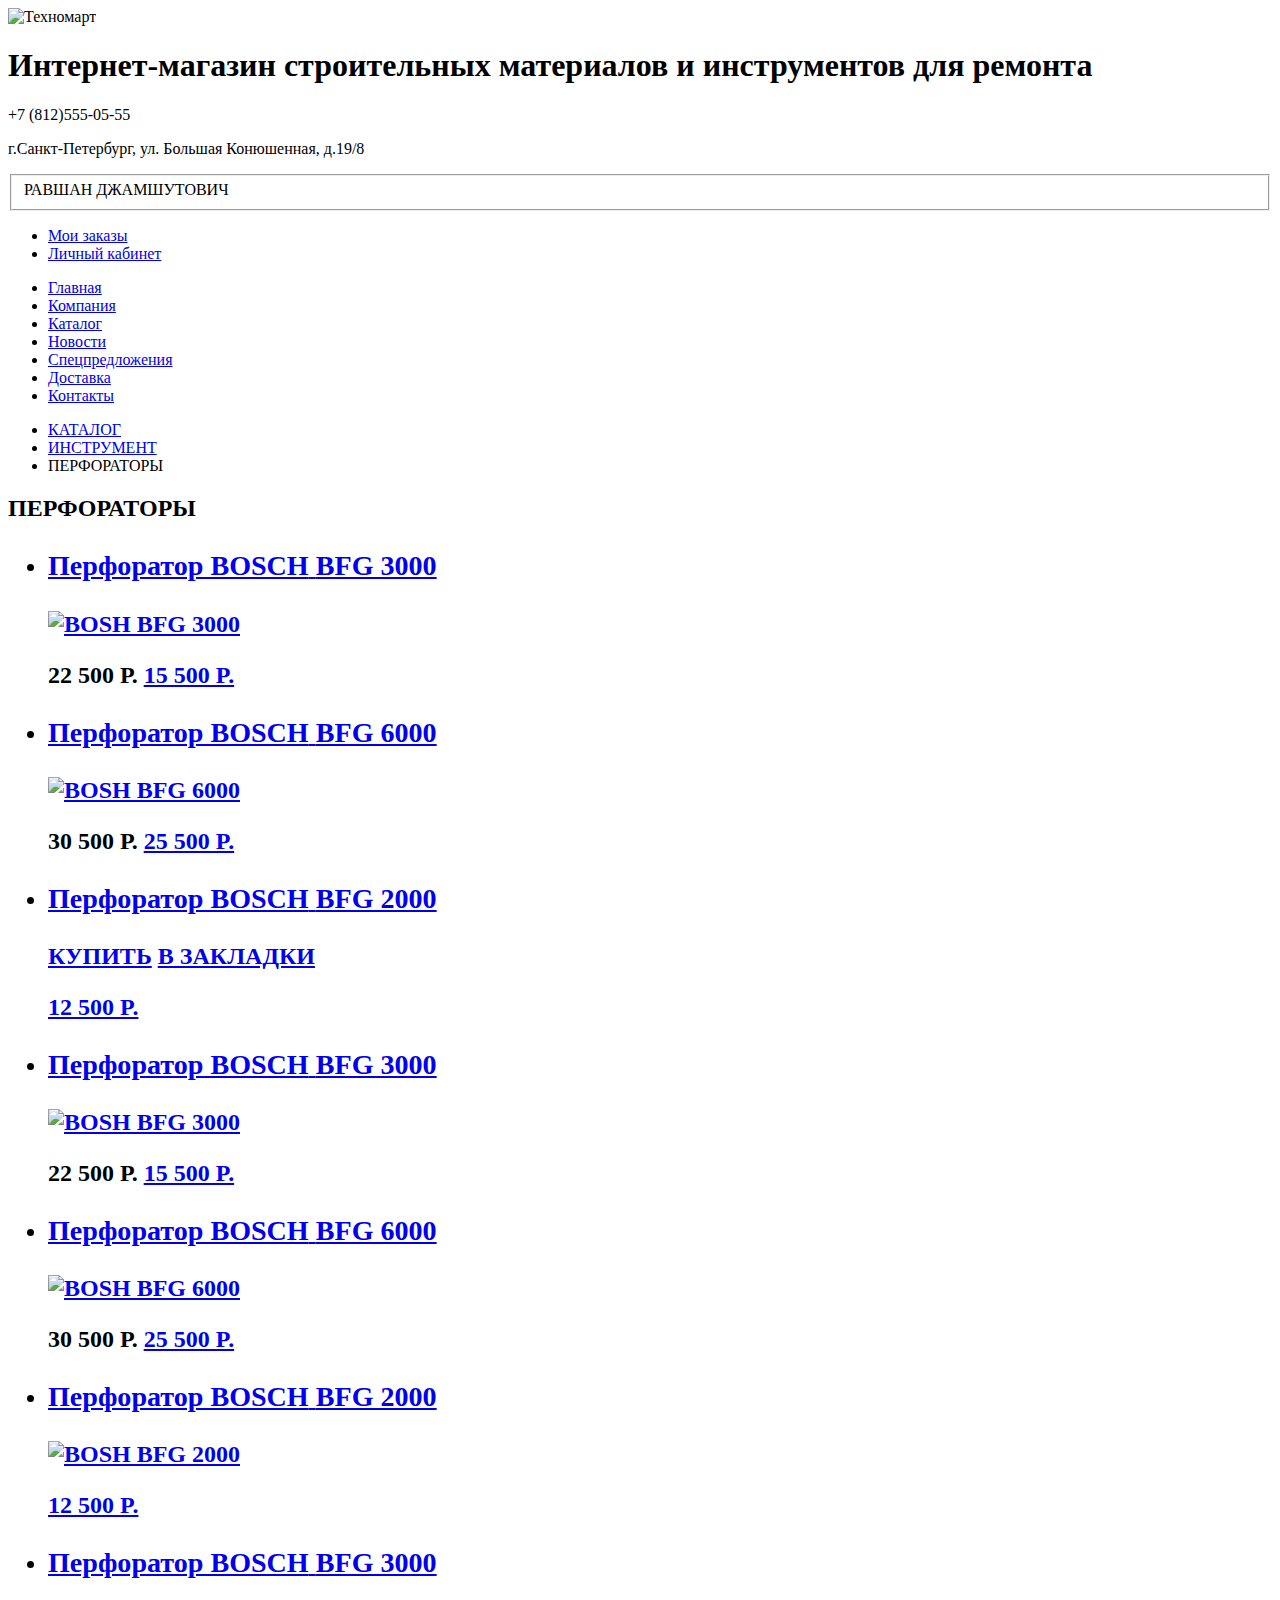
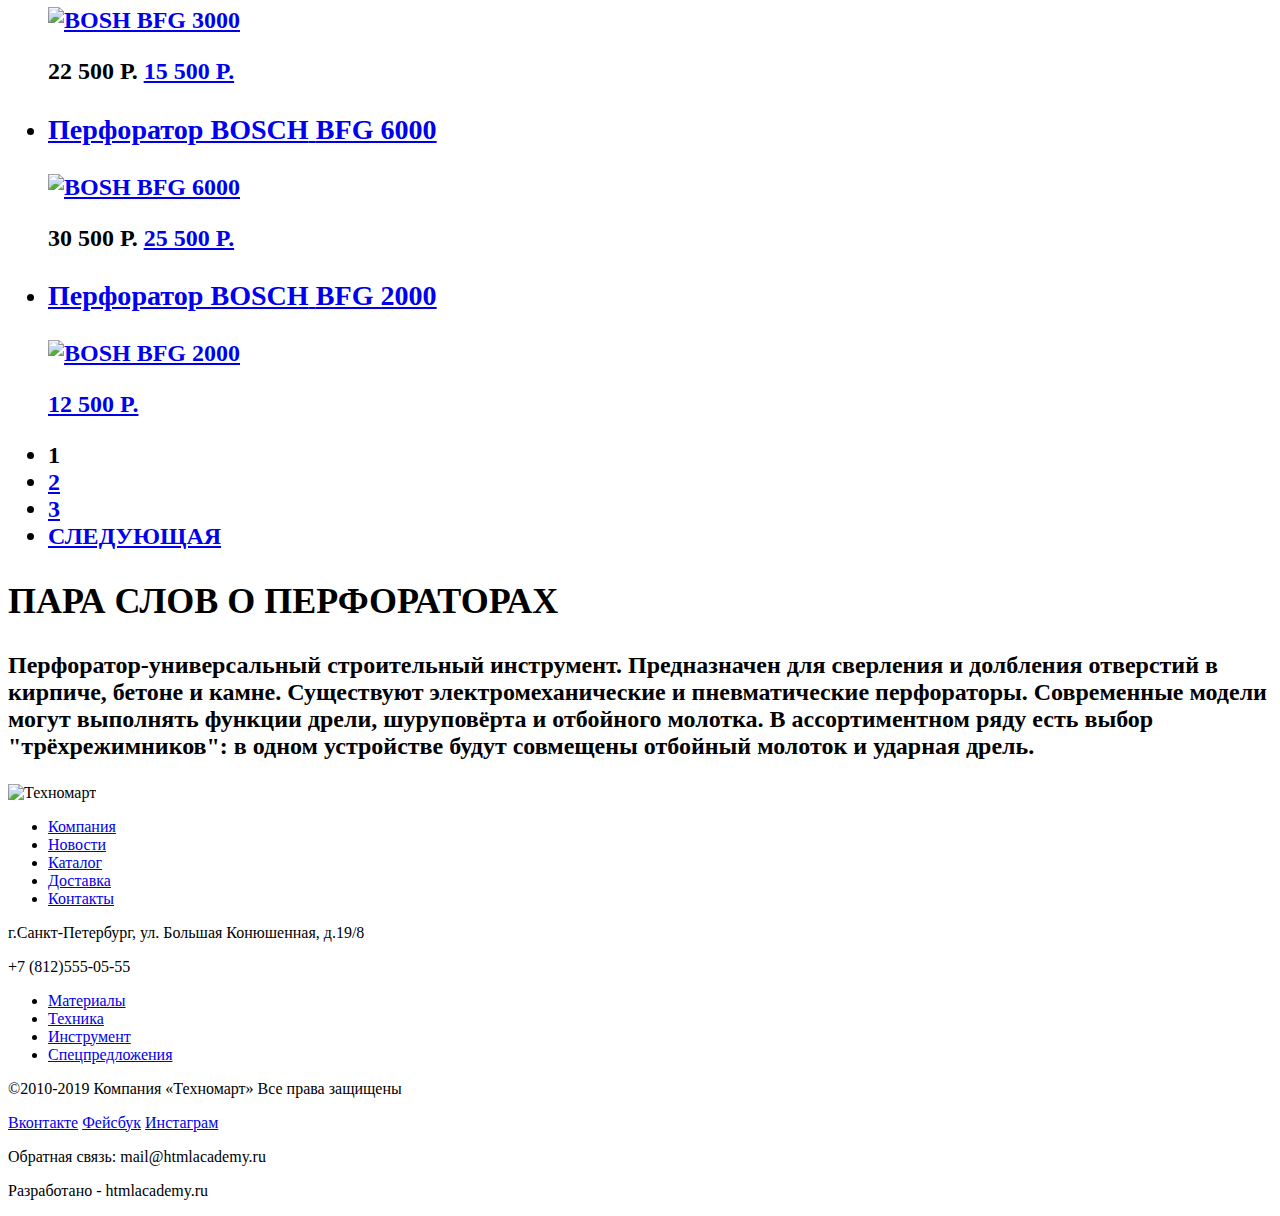
==== technomart-catalog.html @ ce8209c9 "Сверстал скелет index & catalog pages" ====
<!DOCTYPE html>
<html lang="ru">
  <head>
    <meta charset="utf-8">
    <title>HTML Academy: Техномарт каталог</title>
	<meta name="description" content="" />
	<meta name="keywords" content="" />
  </head>
  <body>
		<header class="main-header">
			<!-- вставляем logo Техномарт -->
			<a class="logo-head">
				<img src="img/logo.svg" height="45" width="220" alt="Техномарт" title="Логотип магазина">
			</a>
				<!-- вставляем слоган-заглавие -->
				<h1 class="header-slogan">
					 Интернет-магазин
					 строительных материалов
					 и инструментов для ремонта
				</h1>
				  <!-- вставляем контакты верхнего колонтитула -->
				  <div class="head-contacts">
					<p class="top-phone-number">+7 (812)555-05-55</p>
					<p class="head-address">г.Санкт-Петербург, ул. Большая Конюшенная, д.19/8</p>
				  </div>
				  <!-- здесь будут вставлены формы поиска, закладок, корзины -->
				  <div class="header-forms">
					<!--
					  <form class="header-search"></form>
					  <form class="header-bookmark"></form>
					  <form class="header-basket"></form>
					-->
				  </div>
				  <!-- здесь будут вставлены элементы входа пользователя и его регистрации -->
				  <div class="user-fields">
						<fieldset>
							<label for="show-username">РАВШАН ДЖАМШУТОВИЧ</label>
						</fieldset>
					<ul>
						<li><a class="my-purchase" href="#">Мои заказы</a></li>
						<li><a class="my-personal-directory" href="#">Личный кабинет</a></li>
					</ul>
				  </div>
				<!-- вставляем navigation panel -->
				<nav class="header-nav">
					<ul class="top-nav">
					  <li><a href="index.html">Главная</a></li>
					  <li><a href="about_company.html">Компания</a></li>
					  <li><a href="catalog.html">Каталог</a></li>
					  <li><a href="news.html">Новости</a></li>
					  <li><a href="special_offer.html">Спецпредложения</a></li>
					  <li><a href="delivery.html">Доставка</a></li>
					  <li><a href="contacts.html">Контакты</a></li>
					</ul>
				</nav>
		</header>
		<main class="store-catalog">
			<div class="catalog-nav">
				<ul class="catalog-links">
					 <li class="link-to-catalog"><a href="catalog.html">КАТАЛОГ</a></li>
					 <li class="link-to-tools"><a href="tools.html">ИНСТРУМЕНТ</a></li>
					 <li class="link-to-hammer-drill">ПЕРФОРАТОРЫ</li>
				</ul>
			</div>
			<h2 class="hammer-drill-h2">ПЕРФОРАТОРЫ</ h2>
		  <section class="filters">
			<!-- Здесь вставлена форма ФИЛЬТРЫ -->
		  </section>
			<!-- Карточки товаров-->
		  <section class="hammer-drills">
			<ul class="hammer-drills-bosch-list">
			<!-- Первая карточка товара BOSCH верхний ряд -->
				<li class="hammer-drill-bosch-2">
					<h3>
					  <a href="hammer-drill-bosch-2.html">
					    <span class="hammer-drill-bosch">Перфоратор BOSCH</span>
						<span class="hammer-drill-bosch-title">BFG 3000</span>
					  </a>
					</h3>
					<p class="hammer-drill-img">
					 <a href="hammer-drill-bosch-2.html">
					  <img src="img/bosh_3000.png" width="220" height="315" alt="BOSH BFG 3000">
					 </a>
					</p>
					<p class="hammer-drill-price">
					 <!-- тут используем стиль: text-decoration [line-through] -->
					 <span class="price-discount">22 500 Р.</span>
					 <a class="go-purchase-button" href="#">15 500 P.</a>
					</p>
				</li>
			<!-- Вторая карточка товара BOSCH верхний ряд -->
				<li class="hammer-drill-bosch-3">
					<h3>
					  <a href="hammer-drill-bosch-3.html">
					    <span class="hammer-drill-bosch">Перфоратор BOSCH</span>
						<span class="hammer-drill-bosch-title">BFG 6000</span>
					  </a>
					</h3>
					<p class="hammer-drill-img">
					 <a href="hammer-drill-bosch-3.html">
					  <img src="img/bosh_6000.png" width="220" height="315" alt="BOSH BFG 6000">
					 </a>
					</p>
					<p class="hammer-drill-price">
					 <!-- тут используем стиль: text-decoration [line-through] -->
					 <span class="price-discount">30 500 Р.</span>
					 <a class="go-purchase-button" href="#">25 500 P.</a>
					</p>
				</li>
			<!-- Третья карточка товара BOSCH верхний ряд (с кнопкой)-->
				<li class="hammer-drill-bosch-4">
					<h3>
					  <a href="hammer-drill-bosch-4.html">
					    <span class="hammer-drill-bosch">Перфоратор BOSCH</span>
						<span class="hammer-drill-bosch-title">BFG 2000</span>
					  </a>
					</h3>
					<!--  это замена картинки товара на кнопки 'купить' и в 'закладки'  -->
					<p class="purchase-options">
					 <a class="purchase-now-btn" href="#">КУПИТЬ</a>
					 <a class="save-to-bookmark" href="#">В ЗАКЛАДКИ</a>
					</p>
					<p class="hammer-drill-price">
					 <a class="go-purchase-button" href="#">12 500 P.</a>
					</p>
				</li>
			<!-- Четвёртая карточка товара BOSCH второй ряд -->
				<li class="hammer-drill-bosch-2">
					<h3>
					  <a href="hammer-drill-bosch-2.html">
					    <span class="hammer-drill-bosch">Перфоратор BOSCH</span>
						<span class="hammer-drill-bosch-title">BFG 3000</span>
					  </a>
					</h3>
					<p class="hammer-drill-img">
					 <a href="hammer-drill-bosch-2.html">
					  <img src="img/bosh_3000.png" width="220" height="315" alt="BOSH BFG 3000">
					 </a>
					</p>
					<p class="hammer-drill-price">
					 <!-- тут используем стиль: text-decoration [line-through] -->
					 <span class="price-discount">22 500 Р.</span>
					 <a class="go-purchase-button" href="#">15 500 P.</a>
					</p>
				</li>
			<!-- Пятая карточка товара BOSCH второй ряд -->
				<li class="hammer-drill-bosch-3">
					<h3>
					  <a href="hammer-drill-bosch-3.html">
					    <span class="hammer-drill-bosch">Перфоратор BOSCH</span>
						<span class="hammer-drill-bosch-title">BFG 6000</span>
					  </a>
					</h3>
					<p class="hammer-drill-img">
					 <a href="hammer-drill-bosch-3.html">
					  <img src="img/bosh_6000.png" width="220" height="315" alt="BOSH BFG 6000">
					 </a>
					</p>
					<p class="hammer-drill-price">
					 <!-- тут используем стиль: text-decoration [line-through] -->
					 <span class="price-discount">30 500 Р.</span>
					 <a class="go-purchase-button" href="#">25 500 P.</a>
					</p>
				</li>
			<!-- Шестая карточка товара BOSCH второй ряд -->
				<li class="hammer-drill-bosch-4">
					<h3>
					  <a href="hammer-drill-bosch-4.html">
					    <span class="hammer-drill-bosch">Перфоратор BOSCH</span>
						<span class="hammer-drill-bosch-title">BFG 2000</span>
					  </a>
					</h3>
					<p class="hammer-drill-img">
					 <a href="hammer-drill-bosch-4.html">
					  <img src="img/bosh_2000.png" width="220" height="315" alt="BOSH BFG 2000">
					 </a>
					</p>
					<p class="hammer-drill-price">
					 <a class="go-purchase-button" href="#">12 500 P.</a>
					</p>
				</li>
			<!-- Седьмая карточка товара BOSCH третий ряд -->
				<li class="hammer-drill-bosch-2">
					<h3>
					  <a href="hammer-drill-bosch-2.html">
					    <span class="hammer-drill-bosch">Перфоратор BOSCH</span>
						<span class="hammer-drill-bosch-title">BFG 3000</span>
					  </a>
					</h3>
					<p class="hammer-drill-img">
					 <a href="hammer-drill-bosch-2.html">
					  <img src="img/bosh_3000.png" width="220" height="315" alt="BOSH BFG 3000">
					 </a>
					</p>
					<p class="hammer-drill-price">
					 <!-- тут используем стиль: text-decoration [line-through] -->
					 <span class="price-discount">22 500 Р.</span>
					 <a class="go-purchase-button" href="#">15 500 P.</a>
					</p>
				</li>
			<!-- Восьмая карточка товара BOSCH третий ряд -->
				<li class="hammer-drill-bosch-3">
					<h3>
					  <a href="hammer-drill-bosch-3.html">
					    <span class="hammer-drill-bosch">Перфоратор BOSCH</span>
						<span class="hammer-drill-bosch-title">BFG 6000</span>
					  </a>
					</h3>
					<p class="hammer-drill-img">
					 <a href="hammer-drill-bosch-3.html">
					  <img src="img/bosh_6000.png" width="220" height="315" alt="BOSH BFG 6000">
					 </a>
					</p>
					<p class="hammer-drill-price">
					 <!-- тут используем стиль: text-decoration [line-through] -->
					 <span class="price-discount">30 500 Р.</span>
					 <a class="go-purchase-button" href="#">25 500 P.</a>
					</p>
				</li>
			<!-- Девятая карточка товара BOSCH третий ряд -->
				<li class="hammer-drill-bosch-4">
					<h3>
					  <a href="hammer-drill-bosch-4.html">
					    <span class="hammer-drill-bosch">Перфоратор BOSCH</span>
						<span class="hammer-drill-bosch-title">BFG 2000</span>
					  </a>
					</h3>
					<p class="hammer-drill-img">
					 <a href="hammer-drill-bosch-4.html">
					  <img src="img/bosh_2000.png" width="220" height="315" alt="BOSH BFG 2000">
					 </a>
					</p>
					<p class="hammer-drill-price">
					 <a class="go-purchase-button" href="#">12 500 P.</a>
					</p>
				</li>
			</ul>
			<ul class="pagination-list">
				<li class="pagination-item pagination-item-current"><a>1</a></li>
				<li class="pagination-item"><a href="#">2</a></li>
				<li class="pagination-item"><a href="#">3</a></li>
				<li class="pagination-item"><a href="#">СЛЕДУЮЩАЯ</a></li>
			</ul>
		  </section>
		  <section class="couple-words">
			<h2>ПАРА СЛОВ О ПЕРФОРАТОРАХ</h2>
			 <p class="about-hammer-drill">
				Перфоратор-универсальный строительный инструмент. Предназначен для сверления и долбления отверстий в кирпиче, бетоне и камне. Существуют электромеханические и пневматические перфораторы. Современные модели могут выполнять функции дрели, шуруповёрта и отбойного молотка. В ассортиментном ряду есть выбор "трёхрежимников": в одном устройстве будут совмещены отбойный молоток и ударная дрель.
			 </p>
		  </section>
		</main>
		<footer class="main-footer">
			<!-- вставляем logo Техномарт -->
			<a class="logo-bottom">
				<img src="img/logo.svg" height="45" width="220" alt="Техномарт" title="Логотип магазина">
			</a>
			<!-- вставляем первую нижнюю панель навигации -->
			<nav class="footer-nav-one">
				<ul class="bottom-nav-one">
				  <li><a href="about_company.html">Компания</a></li>
				  <li><a href="news.html">Новости</a></li>
				  <li><a href="catalog.html">Каталог</a></li>
				  <li><a href="delivery.html">Доставка</a></li>
				  <li><a href="contacts.html">Контакты</a></li>
				</ul>
			</nav>
			<!-- вставляем контакты нижнего колонтитула -->
			<div class="bottom-contacts">
				<p class="bottom-address">г.Санкт-Петербург, ул. Большая Конюшенная, д.19/8</p>
				<p class="bottom-phone-number">+7 (812)555-05-55</p>
			</div>
			<!-- вставляем вторую нижнюю панель навигации -->  
			<nav class="footer-nav-two">
				<ul class="bottom-nav-two">
				  <li><a href="about_company.html">Материалы</a></li>
				  <li><a href="appliances.html">Техника</a></li>
				  <li><a href="tools.html">Инструмент</a></li>
				  <li><a href="special_offer.html">Спецпредложения</a></li>
				</ul>
			</nav>
			<p class="bottom-copyright">
			&#x000A9;2010-2019 Компания &laquo;Техномарт&raquo;
			Все права защищены
			</p>
			 <a class="social-btn" href="#">Вконтакте</a>
			 <a class="social-btn" href="#">Фейсбук</a>
			 <a class="social-btn" href="#">Инстаграм</a>
			<p class="bottom-E-Mail">
			Обратная связь:
			mail@htmlacademy.ru
			</p>
			<p class="developer">
			Разработано -
			htmlacademy.ru
			</p>
		</footer>
  </body>
</html>
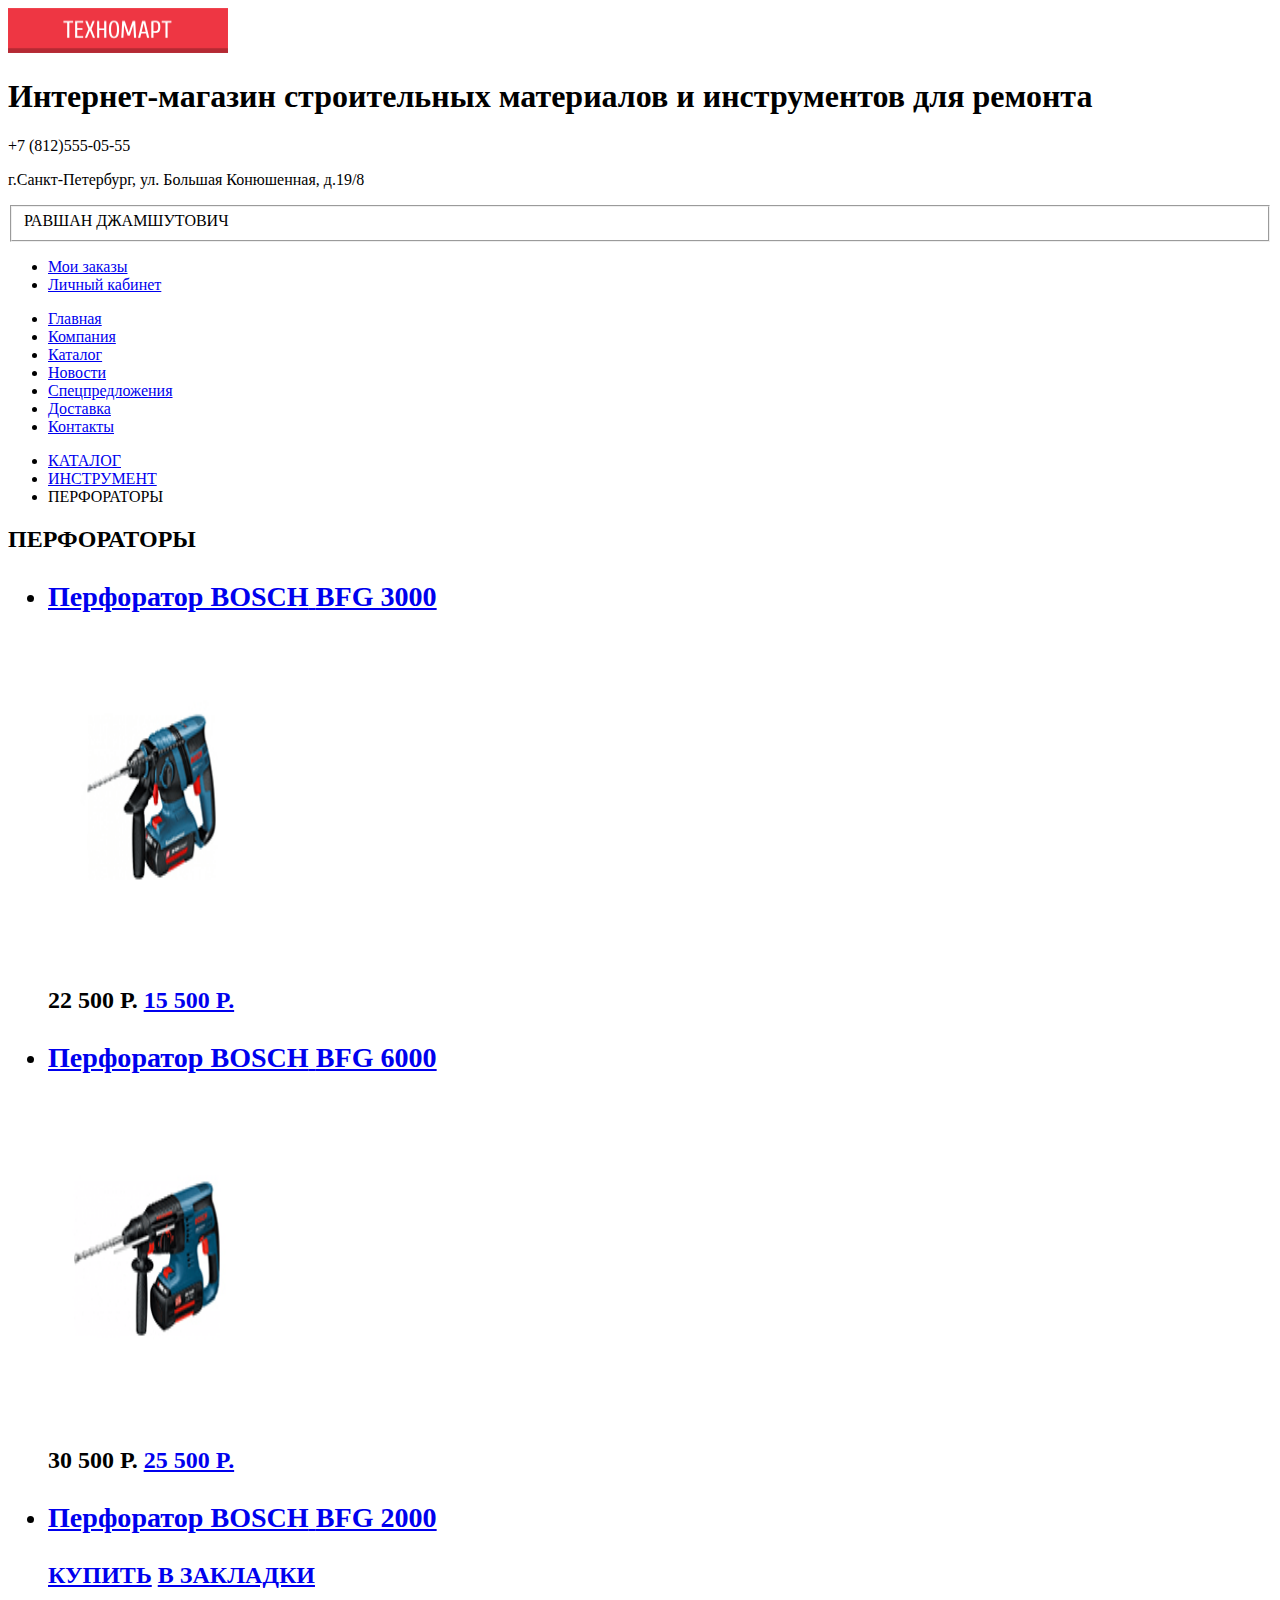
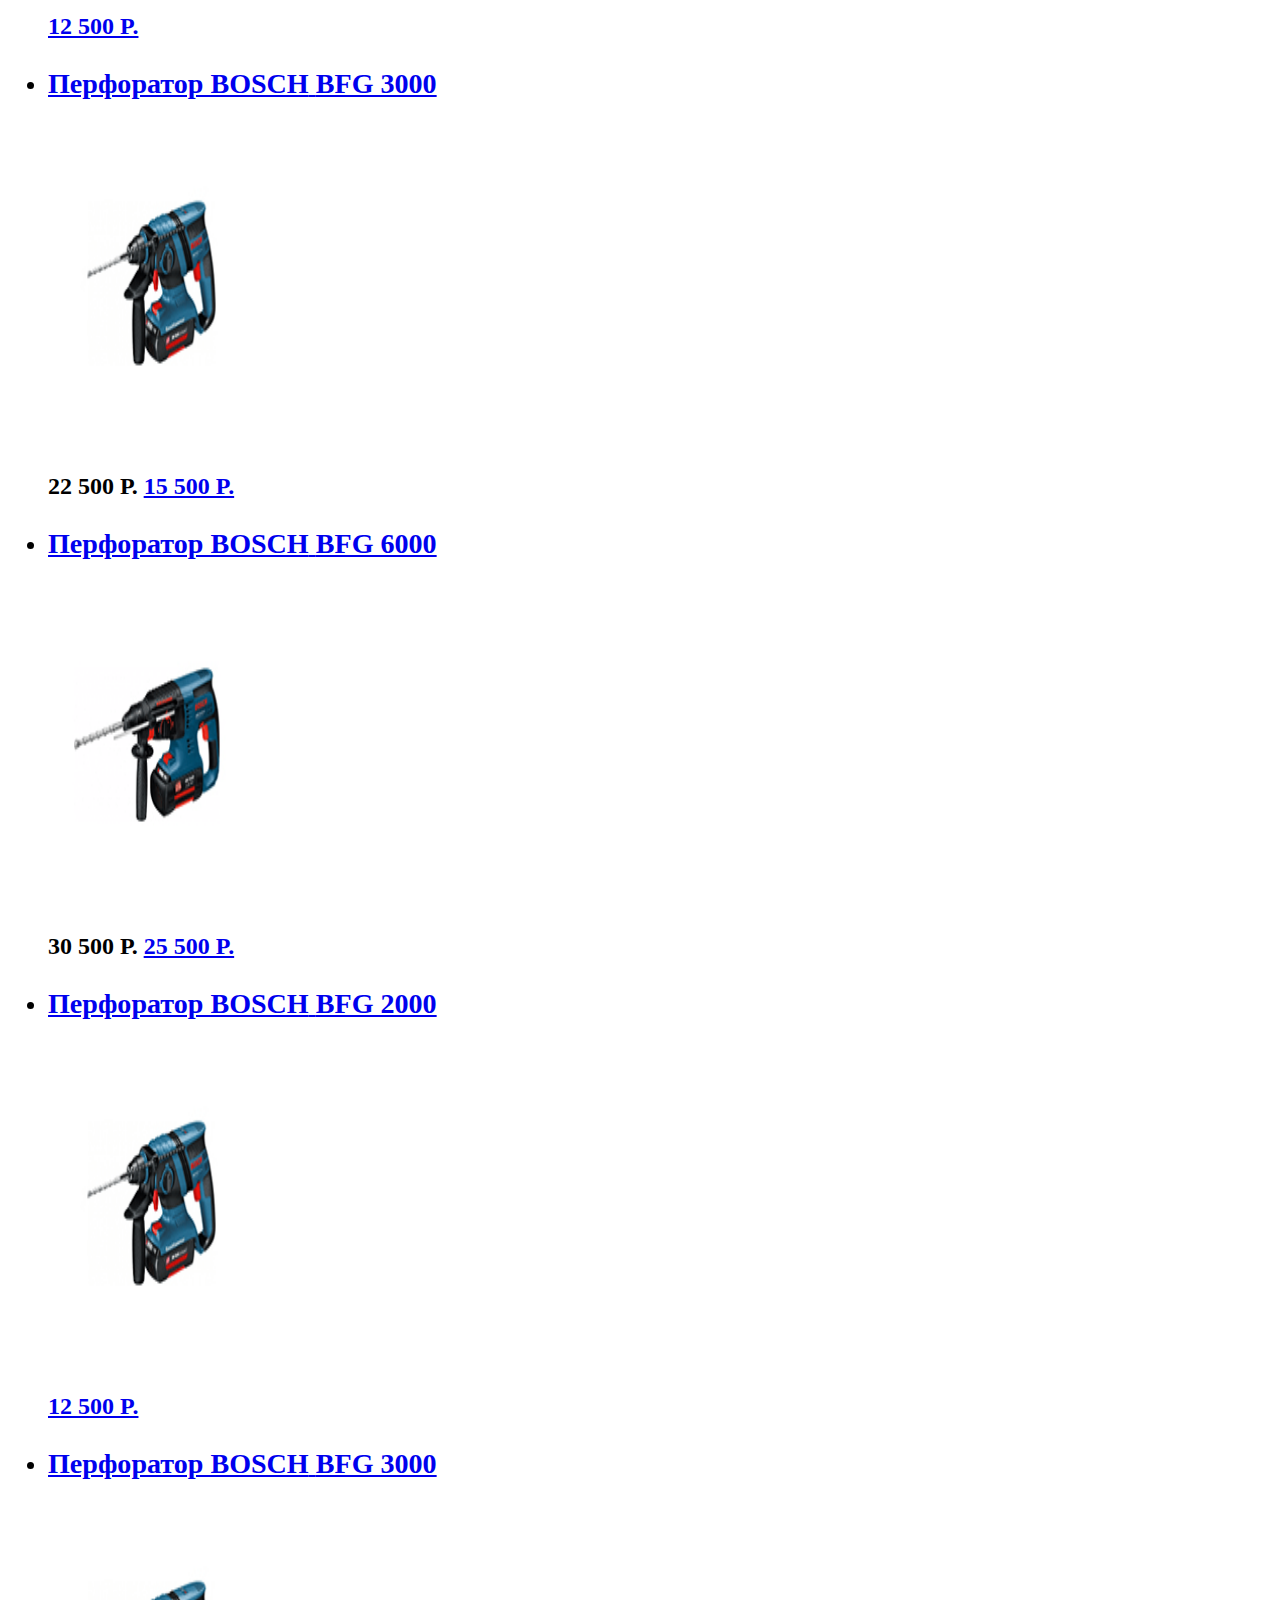
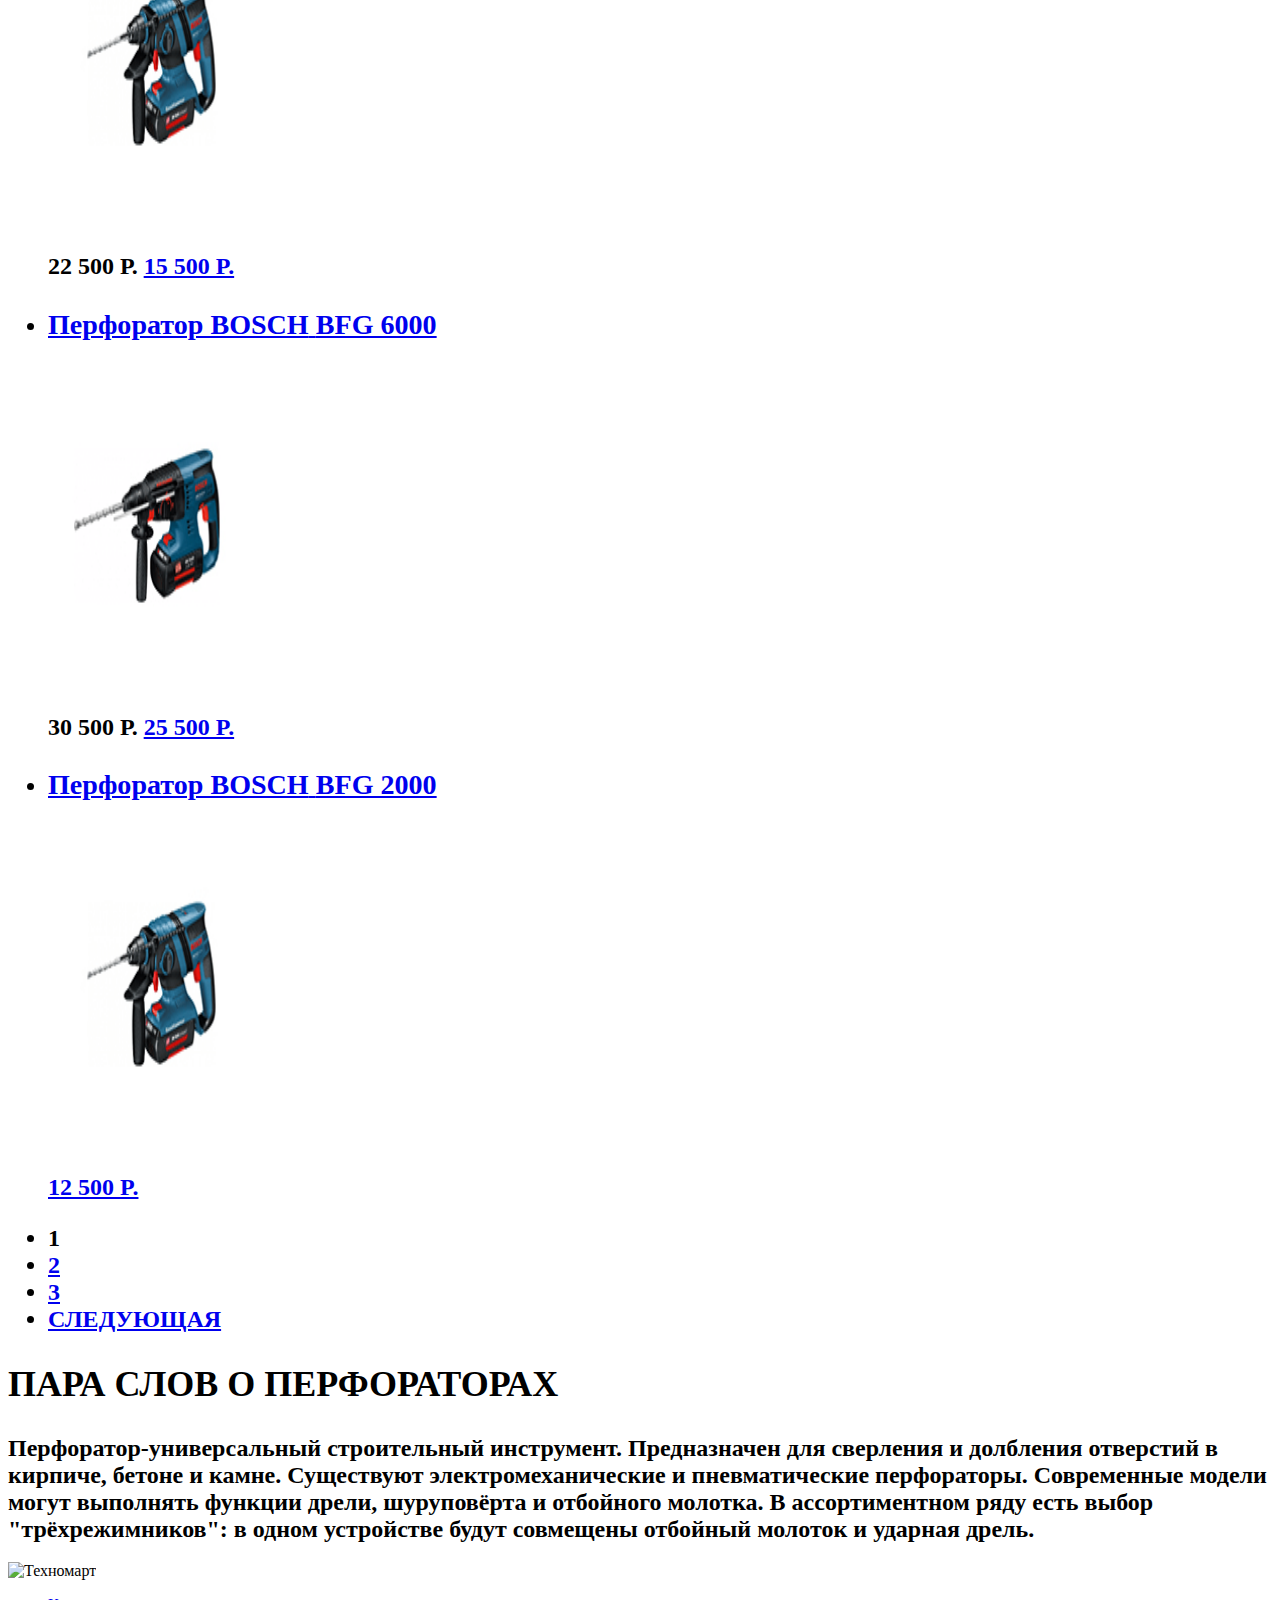
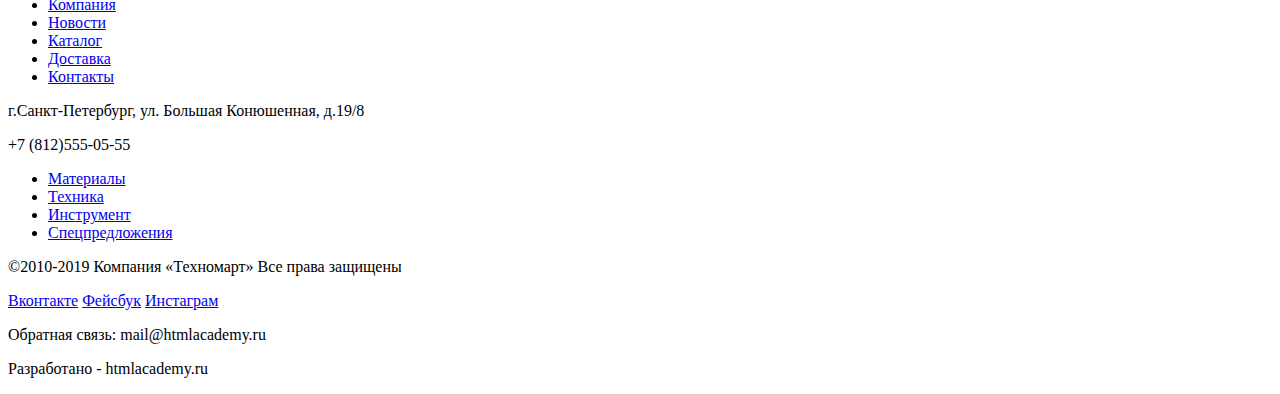
==== commit 51a22e57: "Add images to IMG folder" ====
--- a/technomart-catalog.html
+++ b/technomart-catalog.html
@@ -10,7 +10,7 @@
 		<header class="main-header">
 			<!-- вставляем logo Техномарт -->
 			<a class="logo-head">
-				<img src="img/logo.svg" height="45" width="220" alt="Техномарт" title="Логотип магазина">
+				<img src="img/technomart_logo_btn.png" height="45" width="220" alt="Техномарт" title="Логотип магазина">
 			</a>
 				<!-- вставляем слоган-заглавие -->
 				<h1 class="header-slogan">
@@ -62,7 +62,7 @@
 					 <li class="link-to-hammer-drill">ПЕРФОРАТОРЫ</li>
 				</ul>
 			</div>
-			<h2 class="hammer-drill-h2">ПЕРФОРАТОРЫ</ h2>
+			<h2 class="hammer-drill-h2" title="ПЕРФОРАТОРЫ">ПЕРФОРАТОРЫ</ h2>
 		  <section class="filters">
 			<!-- Здесь вставлена форма ФИЛЬТРЫ -->
 		  </section>
@@ -70,168 +70,168 @@
 		  <section class="hammer-drills">
 			<ul class="hammer-drills-bosch-list">
 			<!-- Первая карточка товара BOSCH верхний ряд -->
-				<li class="hammer-drill-bosch-2">
+				<li class="hammer-drill-bosch-all">
 					<h3>
 					  <a href="hammer-drill-bosch-2.html">
-					    <span class="hammer-drill-bosch">Перфоратор BOSCH</span>
-						<span class="hammer-drill-bosch-title">BFG 3000</span>
+					    <span class="hammer-drill-bosch" title="Перфоратор BOSCH">Перфоратор BOSCH</span>
+						<span class="hammer-drill-bosch-title" title="BFG 3000">BFG 3000</span>
 					  </a>
 					</h3>
 					<p class="hammer-drill-img">
 					 <a href="hammer-drill-bosch-2.html">
-					  <img src="img/bosh_3000.png" width="220" height="315" alt="BOSH BFG 3000">
-					 </a>
-					</p>
-					<p class="hammer-drill-price">
-					 <!-- тут используем стиль: text-decoration [line-through] -->
-					 <span class="price-discount">22 500 Р.</span>
-					 <a class="go-purchase-button" href="#">15 500 P.</a>
+					  <img src="img/Perforator_bfg_3000.png" width="220" height="315" title="BFG 3000" alt="BOSCH BFG 3000">
+					 </a>
+					</p>
+					<p class="hammer-drill-price">
+					 <!-- тут используем стиль: text-decoration [line-through] -->
+					 <span class="price-discount" title="На товар есть скидка">22 500 Р.</span>
+					 <a class="go-purchase-button" href="#" title="Купить">15 500 P.</a>
 					</p>
 				</li>
 			<!-- Вторая карточка товара BOSCH верхний ряд -->
-				<li class="hammer-drill-bosch-3">
+				<li class="hammer-drill-bosch-all">
 					<h3>
 					  <a href="hammer-drill-bosch-3.html">
-					    <span class="hammer-drill-bosch">Перфоратор BOSCH</span>
-						<span class="hammer-drill-bosch-title">BFG 6000</span>
+					    <span class="hammer-drill-bosch" title="Перфоратор BOSCH">Перфоратор BOSCH</span>
+						<span class="hammer-drill-bosch-title" title="BFG 6000">BFG 6000</span>
 					  </a>
 					</h3>
 					<p class="hammer-drill-img">
 					 <a href="hammer-drill-bosch-3.html">
-					  <img src="img/bosh_6000.png" width="220" height="315" alt="BOSH BFG 6000">
-					 </a>
-					</p>
-					<p class="hammer-drill-price">
-					 <!-- тут используем стиль: text-decoration [line-through] -->
-					 <span class="price-discount">30 500 Р.</span>
-					 <a class="go-purchase-button" href="#">25 500 P.</a>
+					  <img src="img/Perforator_bfg_6000.png" width="220" height="315" title="BFG 6000" alt="BOSCH BFG 6000">
+					 </a>
+					</p>
+					<p class="hammer-drill-price">
+					 <!-- тут используем стиль: text-decoration [line-through] -->
+					 <span class="price-discount" title="На товар есть скидка">30 500 Р.</span>
+					 <a class="go-purchase-button" href="#" title="Купить">25 500 P.</a>
 					</p>
 				</li>
 			<!-- Третья карточка товара BOSCH верхний ряд (с кнопкой)-->
-				<li class="hammer-drill-bosch-4">
+				<li class="hammer-drill-bosch-all">
 					<h3>
 					  <a href="hammer-drill-bosch-4.html">
-					    <span class="hammer-drill-bosch">Перфоратор BOSCH</span>
-						<span class="hammer-drill-bosch-title">BFG 2000</span>
+					    <span class="hammer-drill-bosch" title="Перфоратор BOSCH">Перфоратор BOSCH</span>
+						<span class="hammer-drill-bosch-title" title="BFG 2000">BFG 2000</span>
 					  </a>
 					</h3>
 					<!--  это замена картинки товара на кнопки 'купить' и в 'закладки'  -->
 					<p class="purchase-options">
-					 <a class="purchase-now-btn" href="#">КУПИТЬ</a>
-					 <a class="save-to-bookmark" href="#">В ЗАКЛАДКИ</a>
-					</p>
-					<p class="hammer-drill-price">
-					 <a class="go-purchase-button" href="#">12 500 P.</a>
+					 <a class="purchase-now-btn" href="#" title="Купить сейчас">КУПИТЬ</a>
+					 <a class="save-to-bookmark" href="#" title="В закладки">В ЗАКЛАДКИ</a>
+					</p>
+					<p class="hammer-drill-price">
+					 <a class="go-purchase-button" href="#" title="Купить">12 500 P.</a>
 					</p>
 				</li>
 			<!-- Четвёртая карточка товара BOSCH второй ряд -->
-				<li class="hammer-drill-bosch-2">
+				<li class="hammer-drill-bosch-all">
 					<h3>
 					  <a href="hammer-drill-bosch-2.html">
-					    <span class="hammer-drill-bosch">Перфоратор BOSCH</span>
-						<span class="hammer-drill-bosch-title">BFG 3000</span>
+					    <span class="hammer-drill-bosch" title="Перфоратор BOSCH">Перфоратор BOSCH</span>
+						<span class="hammer-drill-bosch-title" title="BFG 3000">BFG 3000</span>
 					  </a>
 					</h3>
 					<p class="hammer-drill-img">
 					 <a href="hammer-drill-bosch-2.html">
-					  <img src="img/bosh_3000.png" width="220" height="315" alt="BOSH BFG 3000">
-					 </a>
-					</p>
-					<p class="hammer-drill-price">
-					 <!-- тут используем стиль: text-decoration [line-through] -->
-					 <span class="price-discount">22 500 Р.</span>
-					 <a class="go-purchase-button" href="#">15 500 P.</a>
+					  <img src="img/Perforator_bfg_3000.png" width="220" height="315" title="BFG 3000" alt="BOSCH BFG 3000">
+					 </a>
+					</p>
+					<p class="hammer-drill-price">
+					 <!-- тут используем стиль: text-decoration [line-through] -->
+					 <span class="price-discount" title="На товар есть скидка">22 500 Р.</span>
+					 <a class="go-purchase-button" href="#" title="Купить">15 500 P.</a>
 					</p>
 				</li>
 			<!-- Пятая карточка товара BOSCH второй ряд -->
-				<li class="hammer-drill-bosch-3">
+				<li class="hammer-drill-bosch-all">
 					<h3>
 					  <a href="hammer-drill-bosch-3.html">
-					    <span class="hammer-drill-bosch">Перфоратор BOSCH</span>
-						<span class="hammer-drill-bosch-title">BFG 6000</span>
+					    <span class="hammer-drill-bosch" title="Перфоратор BOSCH">Перфоратор BOSCH</span>
+						<span class="hammer-drill-bosch-title" title="BFG 6000">BFG 6000</span>
 					  </a>
 					</h3>
 					<p class="hammer-drill-img">
 					 <a href="hammer-drill-bosch-3.html">
-					  <img src="img/bosh_6000.png" width="220" height="315" alt="BOSH BFG 6000">
-					 </a>
-					</p>
-					<p class="hammer-drill-price">
-					 <!-- тут используем стиль: text-decoration [line-through] -->
-					 <span class="price-discount">30 500 Р.</span>
-					 <a class="go-purchase-button" href="#">25 500 P.</a>
+					  <img src="img/Perforator_bfg_6000.png" width="220" height="315" title="BFG 6000" alt="BOSCH BFG 6000">
+					 </a>
+					</p>
+					<p class="hammer-drill-price">
+					 <!-- тут используем стиль: text-decoration [line-through] -->
+					 <span class="price-discount" title="На товар есть скидка">30 500 Р.</span>
+					 <a class="go-purchase-button" href="#" title="Купить">25 500 P.</a>
 					</p>
 				</li>
 			<!-- Шестая карточка товара BOSCH второй ряд -->
-				<li class="hammer-drill-bosch-4">
+				<li class="hammer-drill-bosch-all">
 					<h3>
 					  <a href="hammer-drill-bosch-4.html">
-					    <span class="hammer-drill-bosch">Перфоратор BOSCH</span>
-						<span class="hammer-drill-bosch-title">BFG 2000</span>
+					    <span class="hammer-drill-bosch" title="Перфоратор BOSCH">Перфоратор BOSCH</span>
+						<span class="hammer-drill-bosch-title" title="BFG 2000">BFG 2000</span>
 					  </a>
 					</h3>
 					<p class="hammer-drill-img">
 					 <a href="hammer-drill-bosch-4.html">
-					  <img src="img/bosh_2000.png" width="220" height="315" alt="BOSH BFG 2000">
-					 </a>
-					</p>
-					<p class="hammer-drill-price">
-					 <a class="go-purchase-button" href="#">12 500 P.</a>
+					  <img src="img/Perforator_bfg_2000.png" width="220" height="315" title="BFG 2000" alt="BOSCH BFG 2000">
+					 </a>
+					</p>
+					<p class="hammer-drill-price">
+					 <a class="go-purchase-button" href="#" title="Купить">12 500 P.</a>
 					</p>
 				</li>
 			<!-- Седьмая карточка товара BOSCH третий ряд -->
-				<li class="hammer-drill-bosch-2">
+				<li class="hammer-drill-bosch-all">
 					<h3>
 					  <a href="hammer-drill-bosch-2.html">
-					    <span class="hammer-drill-bosch">Перфоратор BOSCH</span>
-						<span class="hammer-drill-bosch-title">BFG 3000</span>
+					    <span class="hammer-drill-bosch" title="Перфоратор BOSCH">Перфоратор BOSCH</span>
+						<span class="hammer-drill-bosch-title" title="BFG 3000">BFG 3000</span>
 					  </a>
 					</h3>
 					<p class="hammer-drill-img">
 					 <a href="hammer-drill-bosch-2.html">
-					  <img src="img/bosh_3000.png" width="220" height="315" alt="BOSH BFG 3000">
-					 </a>
-					</p>
-					<p class="hammer-drill-price">
-					 <!-- тут используем стиль: text-decoration [line-through] -->
-					 <span class="price-discount">22 500 Р.</span>
-					 <a class="go-purchase-button" href="#">15 500 P.</a>
+					  <img src="img/Perforator_bfg_3000.png" width="220" height="315" title="BFG 3000" alt="BOSCH BFG 3000">
+					 </a>
+					</p>
+					<p class="hammer-drill-price">
+					 <!-- тут используем стиль: text-decoration [line-through] -->
+					 <span class="price-discount" title="На товар есть скидка">22 500 Р.</span>
+					 <a class="go-purchase-button" href="#" title="Купить">15 500 P.</a>
 					</p>
 				</li>
 			<!-- Восьмая карточка товара BOSCH третий ряд -->
-				<li class="hammer-drill-bosch-3">
+				<li class="hammer-drill-bosch-all">
 					<h3>
 					  <a href="hammer-drill-bosch-3.html">
-					    <span class="hammer-drill-bosch">Перфоратор BOSCH</span>
-						<span class="hammer-drill-bosch-title">BFG 6000</span>
+					    <span class="hammer-drill-bosch" title="Перфоратор BOSCH">Перфоратор BOSCH</span>
+						<span class="hammer-drill-bosch-title" title="BFG 6000">BFG 6000</span>
 					  </a>
 					</h3>
 					<p class="hammer-drill-img">
 					 <a href="hammer-drill-bosch-3.html">
-					  <img src="img/bosh_6000.png" width="220" height="315" alt="BOSH BFG 6000">
-					 </a>
-					</p>
-					<p class="hammer-drill-price">
-					 <!-- тут используем стиль: text-decoration [line-through] -->
-					 <span class="price-discount">30 500 Р.</span>
-					 <a class="go-purchase-button" href="#">25 500 P.</a>
+					  <img src="img/Perforator_bfg_6000.png" width="220" height="315" title="BFG 6000" alt="BOSCH BFG 6000">
+					 </a>
+					</p>
+					<p class="hammer-drill-price">
+					 <!-- тут используем стиль: text-decoration [line-through] -->
+					 <span class="price-discount" title="На товар есть скидка">30 500 Р.</span>
+					 <a class="go-purchase-button" href="#" title="Купить">25 500 P.</a>
 					</p>
 				</li>
 			<!-- Девятая карточка товара BOSCH третий ряд -->
-				<li class="hammer-drill-bosch-4">
+				<li class="hammer-drill-bosch-all">
 					<h3>
 					  <a href="hammer-drill-bosch-4.html">
-					    <span class="hammer-drill-bosch">Перфоратор BOSCH</span>
-						<span class="hammer-drill-bosch-title">BFG 2000</span>
+					    <span class="hammer-drill-bosch" title="Перфоратор BOSCH">Перфоратор BOSCH</span>
+						<span class="hammer-drill-bosch-title" title="BFG 2000">BFG 2000</span>
 					  </a>
 					</h3>
 					<p class="hammer-drill-img">
 					 <a href="hammer-drill-bosch-4.html">
-					  <img src="img/bosh_2000.png" width="220" height="315" alt="BOSH BFG 2000">
-					 </a>
-					</p>
-					<p class="hammer-drill-price">
-					 <a class="go-purchase-button" href="#">12 500 P.</a>
+					  <img src="img/Perforator_bfg_2000.png" width="220" height="315" title="BFG 2000" alt="BOSCH BFG 2000">
+					 </a>
+					</p>
+					<p class="hammer-drill-price">
+					 <a class="go-purchase-button" href="#" title="Купить">12 500 P.</a>
 					</p>
 				</li>
 			</ul>
@@ -244,9 +244,9 @@
 		  </section>
 		  <section class="couple-words">
 			<h2>ПАРА СЛОВ О ПЕРФОРАТОРАХ</h2>
-			 <p class="about-hammer-drill">
+			 
 				Перфоратор-универсальный строительный инструмент. Предназначен для сверления и долбления отверстий в кирпиче, бетоне и камне. Существуют электромеханические и пневматические перфораторы. Современные модели могут выполнять функции дрели, шуруповёрта и отбойного молотка. В ассортиментном ряду есть выбор "трёхрежимников": в одном устройстве будут совмещены отбойный молоток и ударная дрель.
-			 </p>
+			 
 		  </section>
 		</main>
 		<footer class="main-footer">
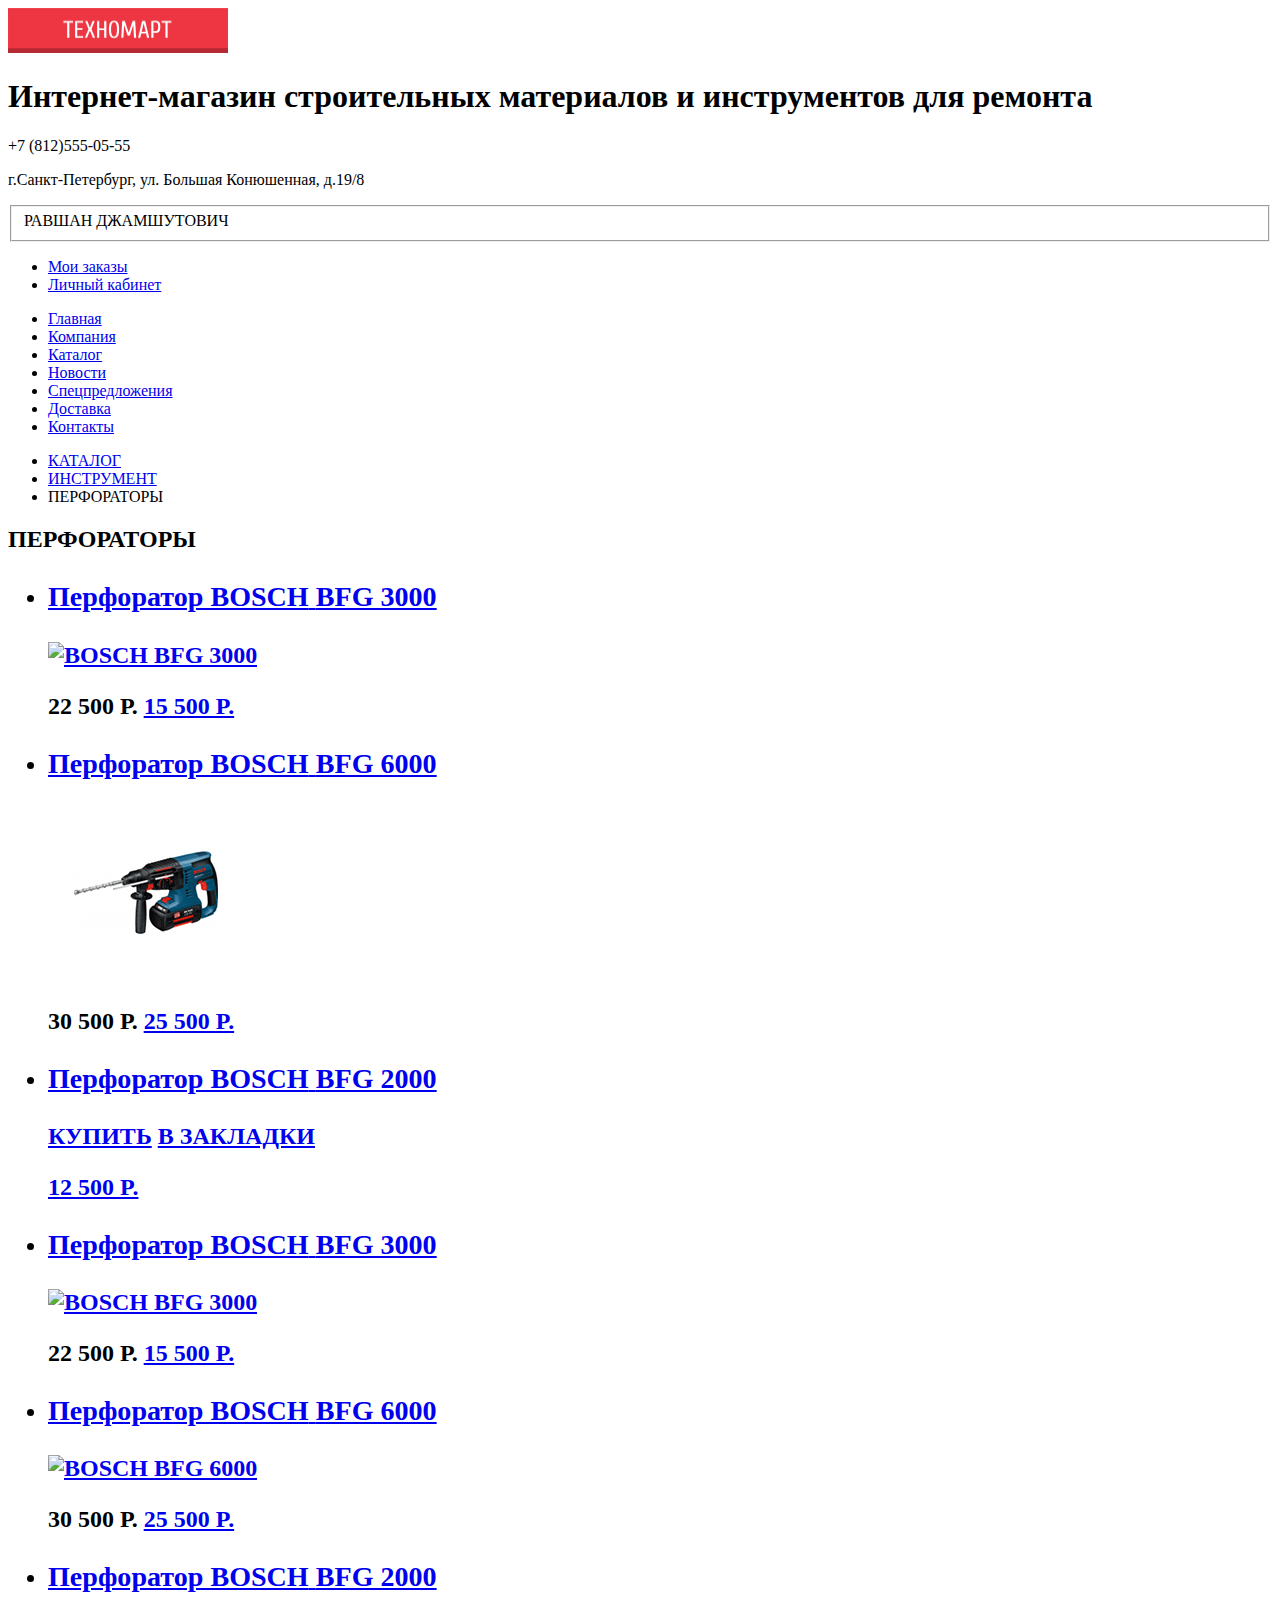
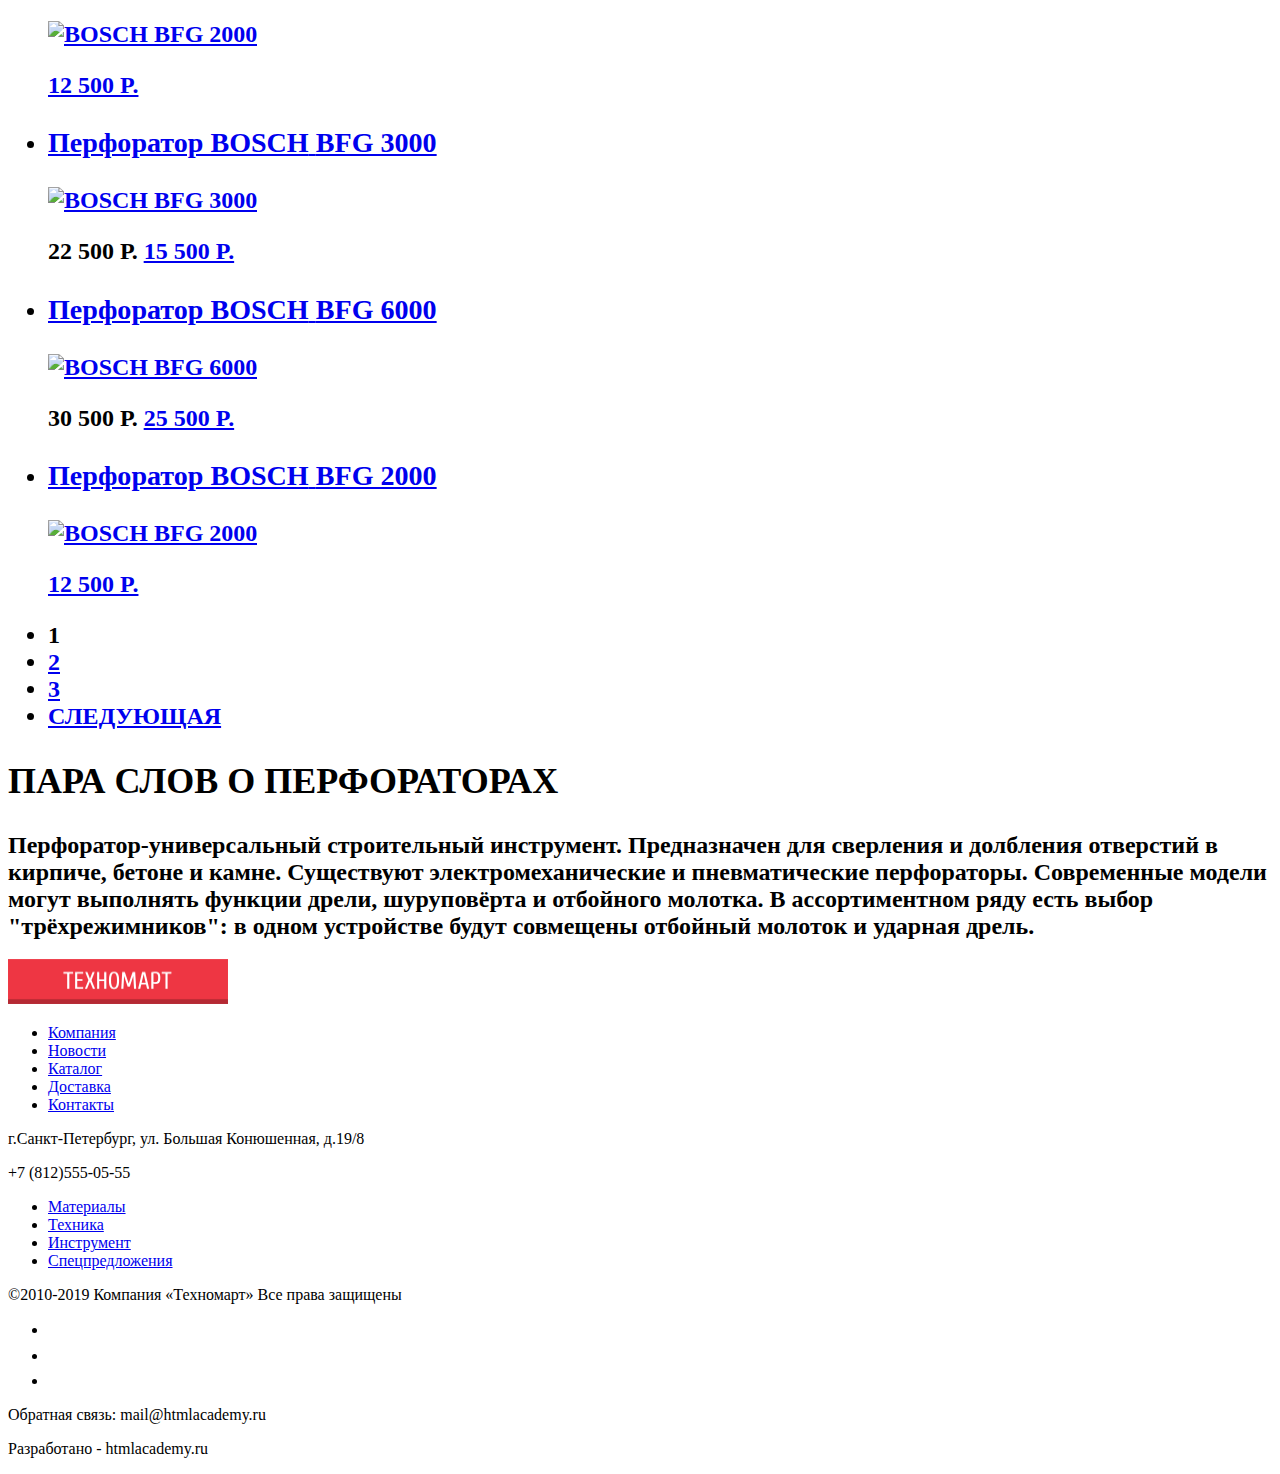
==== commit 8119b4aa: "Add few images and rename all image files." ====
--- a/technomart-catalog.html
+++ b/technomart-catalog.html
@@ -9,7 +9,7 @@
   <body>
 		<header class="main-header">
 			<!-- вставляем logo Техномарт -->
-			<a class="logo-head">
+			<a class="logo-head" href="index.html">
 				<img src="img/technomart_logo_btn.png" height="45" width="220" alt="Техномарт" title="Логотип магазина">
 			</a>
 				<!-- вставляем слоган-заглавие -->
@@ -79,7 +79,7 @@
 					</h3>
 					<p class="hammer-drill-img">
 					 <a href="hammer-drill-bosch-2.html">
-					  <img src="img/Perforator_bfg_3000.png" width="220" height="315" title="BFG 3000" alt="BOSCH BFG 3000">
+					  <img src="img/perforator_bfg_3000.png" width="218" height="170" title="BFG 3000 view" alt="BOSCH BFG 3000">
 					 </a>
 					</p>
 					<p class="hammer-drill-price">
@@ -98,7 +98,7 @@
 					</h3>
 					<p class="hammer-drill-img">
 					 <a href="hammer-drill-bosch-3.html">
-					  <img src="img/Perforator_bfg_6000.png" width="220" height="315" title="BFG 6000" alt="BOSCH BFG 6000">
+					  <img src="img/Perforator_bfg_6000.png" width="218" height="170" title="BFG 6000 view" alt="BOSCH BFG 6000">
 					 </a>
 					</p>
 					<p class="hammer-drill-price">
@@ -134,7 +134,7 @@
 					</h3>
 					<p class="hammer-drill-img">
 					 <a href="hammer-drill-bosch-2.html">
-					  <img src="img/Perforator_bfg_3000.png" width="220" height="315" title="BFG 3000" alt="BOSCH BFG 3000">
+					  <img src="img/perforator_bfg_3000.png" width="218" height="170" title="BFG 3000 view" alt="BOSCH BFG 3000">
 					 </a>
 					</p>
 					<p class="hammer-drill-price">
@@ -153,7 +153,7 @@
 					</h3>
 					<p class="hammer-drill-img">
 					 <a href="hammer-drill-bosch-3.html">
-					  <img src="img/Perforator_bfg_6000.png" width="220" height="315" title="BFG 6000" alt="BOSCH BFG 6000">
+					  <img src="img/perforator_bfg_6000.png" width="218" height="170" title="BFG 6000 view" alt="BOSCH BFG 6000">
 					 </a>
 					</p>
 					<p class="hammer-drill-price">
@@ -172,7 +172,7 @@
 					</h3>
 					<p class="hammer-drill-img">
 					 <a href="hammer-drill-bosch-4.html">
-					  <img src="img/Perforator_bfg_2000.png" width="220" height="315" title="BFG 2000" alt="BOSCH BFG 2000">
+					  <img src="img/perforator_bfg_2000.png" width="218" height="170" title="BFG 2000 view" alt="BOSCH BFG 2000">
 					 </a>
 					</p>
 					<p class="hammer-drill-price">
@@ -189,7 +189,7 @@
 					</h3>
 					<p class="hammer-drill-img">
 					 <a href="hammer-drill-bosch-2.html">
-					  <img src="img/Perforator_bfg_3000.png" width="220" height="315" title="BFG 3000" alt="BOSCH BFG 3000">
+					  <img src="img/perforator_bfg_3000.png" width="218" height="170" title="BFG 3000 view" alt="BOSCH BFG 3000">
 					 </a>
 					</p>
 					<p class="hammer-drill-price">
@@ -208,7 +208,7 @@
 					</h3>
 					<p class="hammer-drill-img">
 					 <a href="hammer-drill-bosch-3.html">
-					  <img src="img/Perforator_bfg_6000.png" width="220" height="315" title="BFG 6000" alt="BOSCH BFG 6000">
+					  <img src="img/perforator_bfg_6000.png" width="218" height="170" title="BFG 6000 view" alt="BOSCH BFG 6000">
 					 </a>
 					</p>
 					<p class="hammer-drill-price">
@@ -227,7 +227,7 @@
 					</h3>
 					<p class="hammer-drill-img">
 					 <a href="hammer-drill-bosch-4.html">
-					  <img src="img/Perforator_bfg_2000.png" width="220" height="315" title="BFG 2000" alt="BOSCH BFG 2000">
+					  <img src="img/perforator_bfg_2000.png" width="218" height="170" title="BFG 2000 view" alt="BOSCH BFG 2000">
 					 </a>
 					</p>
 					<p class="hammer-drill-price">
@@ -243,7 +243,7 @@
 			</ul>
 		  </section>
 		  <section class="couple-words">
-			<h2>ПАРА СЛОВ О ПЕРФОРАТОРАХ</h2>
+			<h2 title="Пара слов о перфораторах">ПАРА СЛОВ О ПЕРФОРАТОРАХ</h2>
 			 
 				Перфоратор-универсальный строительный инструмент. Предназначен для сверления и долбления отверстий в кирпиче, бетоне и камне. Существуют электромеханические и пневматические перфораторы. Современные модели могут выполнять функции дрели, шуруповёрта и отбойного молотка. В ассортиментном ряду есть выбор "трёхрежимников": в одном устройстве будут совмещены отбойный молоток и ударная дрель.
 			 
@@ -251,8 +251,8 @@
 		</main>
 		<footer class="main-footer">
 			<!-- вставляем logo Техномарт -->
-			<a class="logo-bottom">
-				<img src="img/logo.svg" height="45" width="220" alt="Техномарт" title="Логотип магазина">
+			<a class="logo-bottom" href="index.html">
+				<img src="img/technomart_logo_btn.png" height="45" width="220" alt="Техномарт" title="Логотип магазина">
 			</a>
 			<!-- вставляем первую нижнюю панель навигации -->
 			<nav class="footer-nav-one">
@@ -282,9 +282,11 @@
 			&#x000A9;2010-2019 Компания &laquo;Техномарт&raquo;
 			Все права защищены
 			</p>
-			 <a class="social-btn" href="#">Вконтакте</a>
-			 <a class="social-btn" href="#">Фейсбук</a>
-			 <a class="social-btn" href="#">Инстаграм</a>
+			  <ul>
+				 <li><a class="social-btn" href="http://vk.com/" title="В Контакте"><img src="img/icon_vk.svg" alt="В Контакте"></a></li>
+				 <li><a class="social-btn" href="https://www.facebook.com/" title="Facebook"><img src="img/icon_fb.svg" alt="Facebook"></a></li>
+				 <li><a class="social-btn" href="https://www.instagram.com/" title="Instagram"><img src="img/icon_insta.svg" alt="Instagram"></a></li>
+			  </ul>
 			<p class="bottom-E-Mail">
 			Обратная связь:
 			mail@htmlacademy.ru
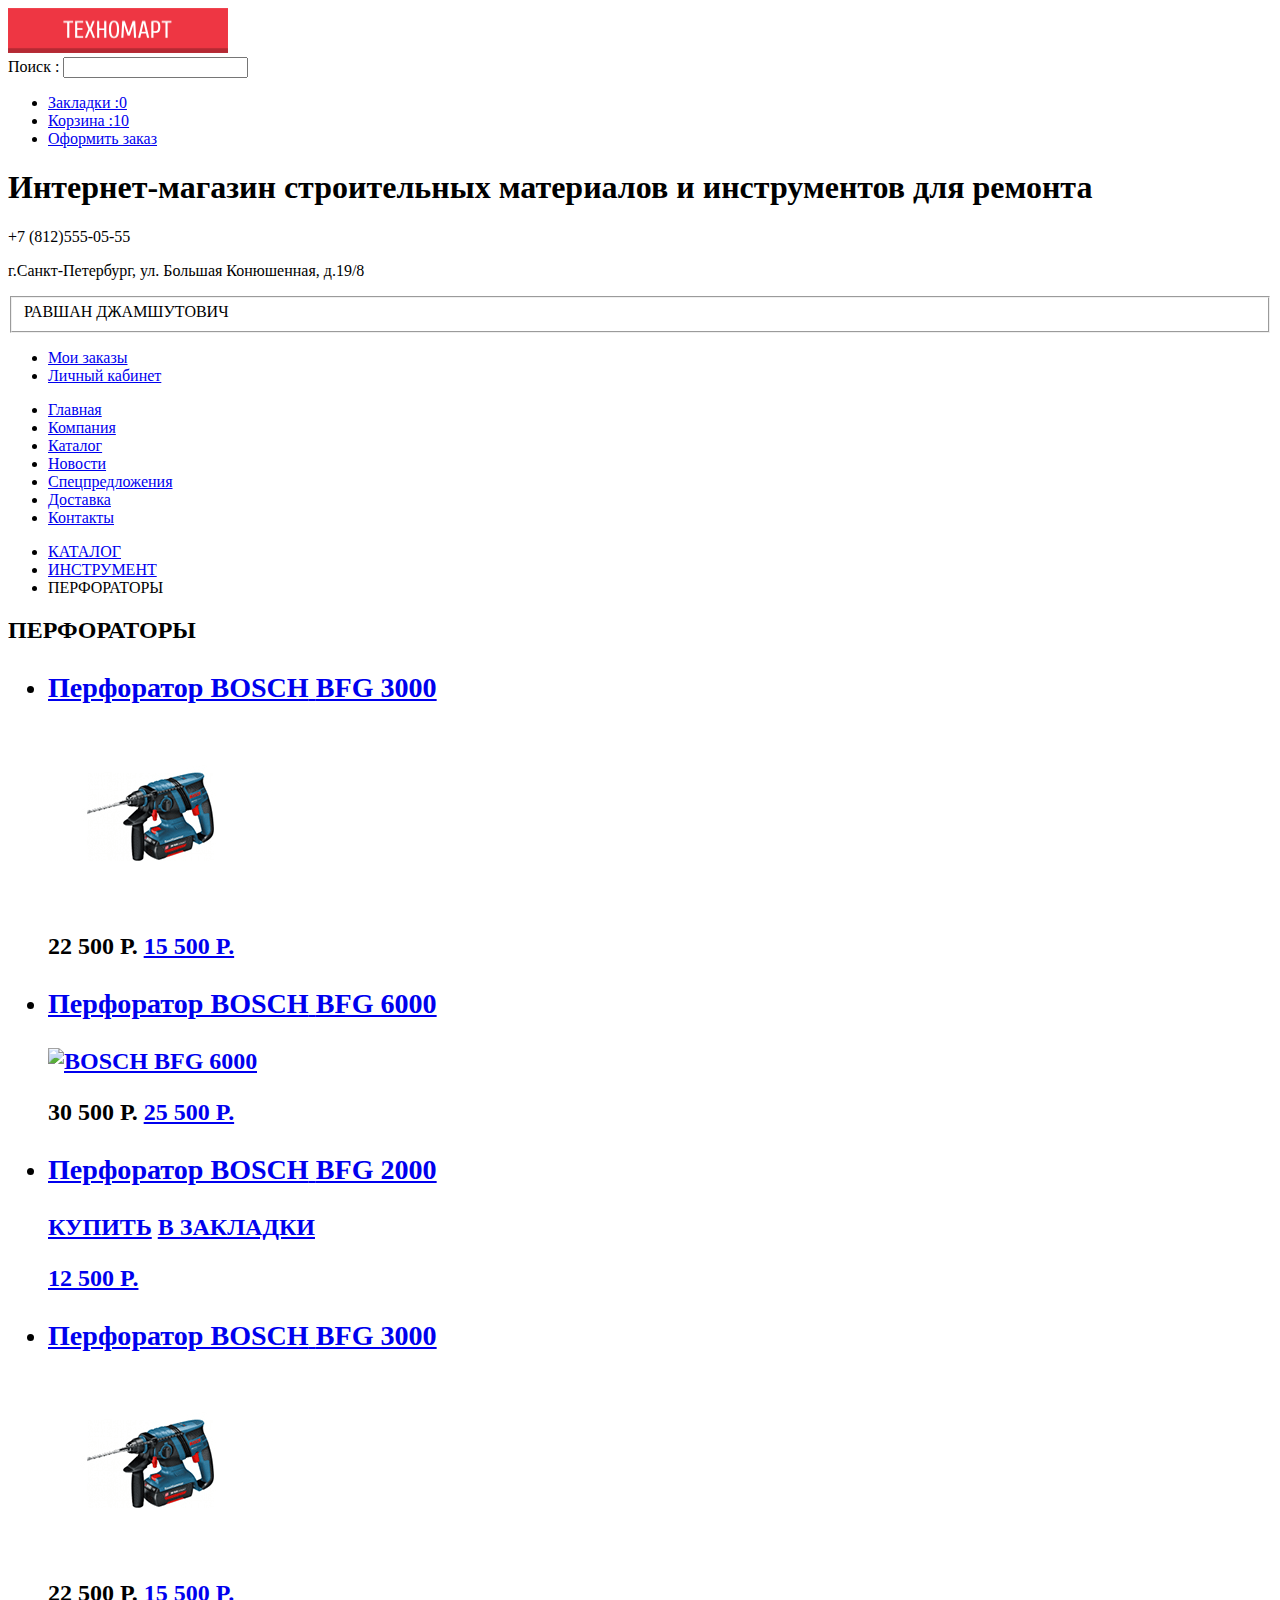
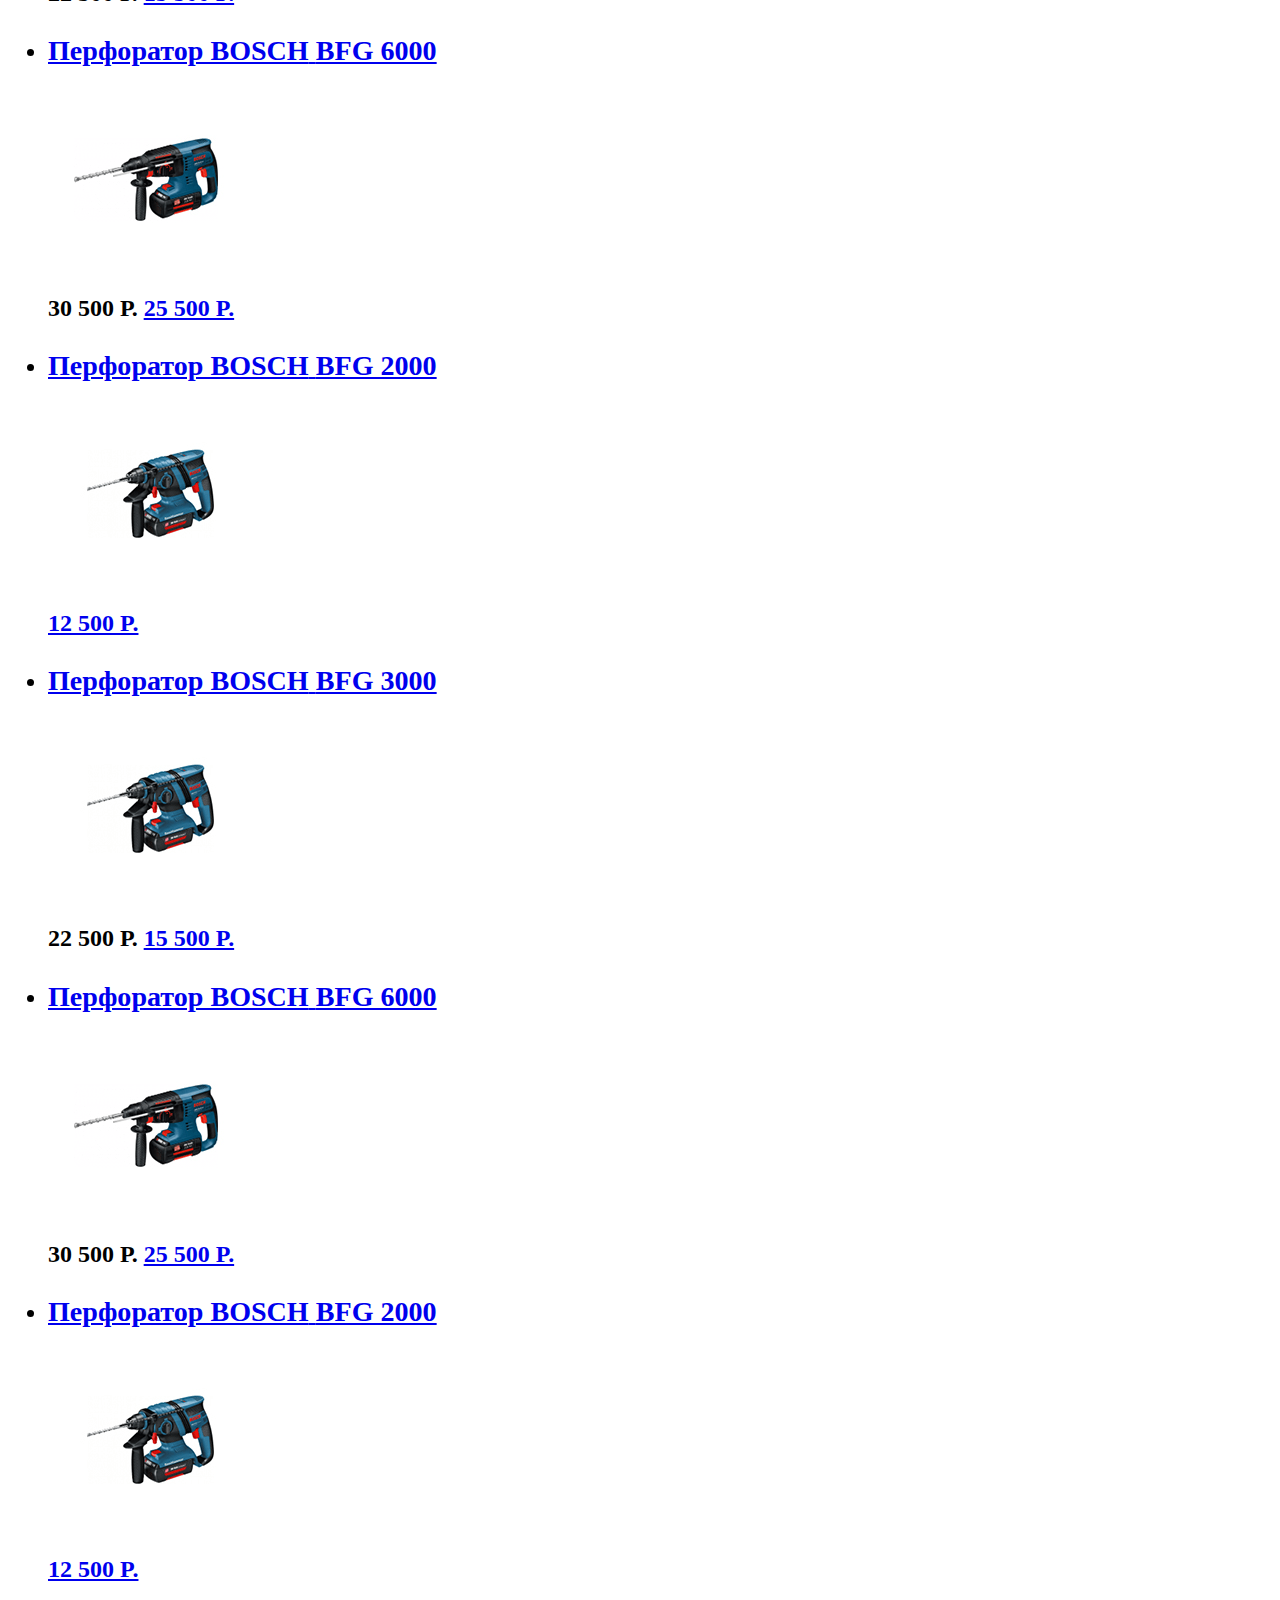
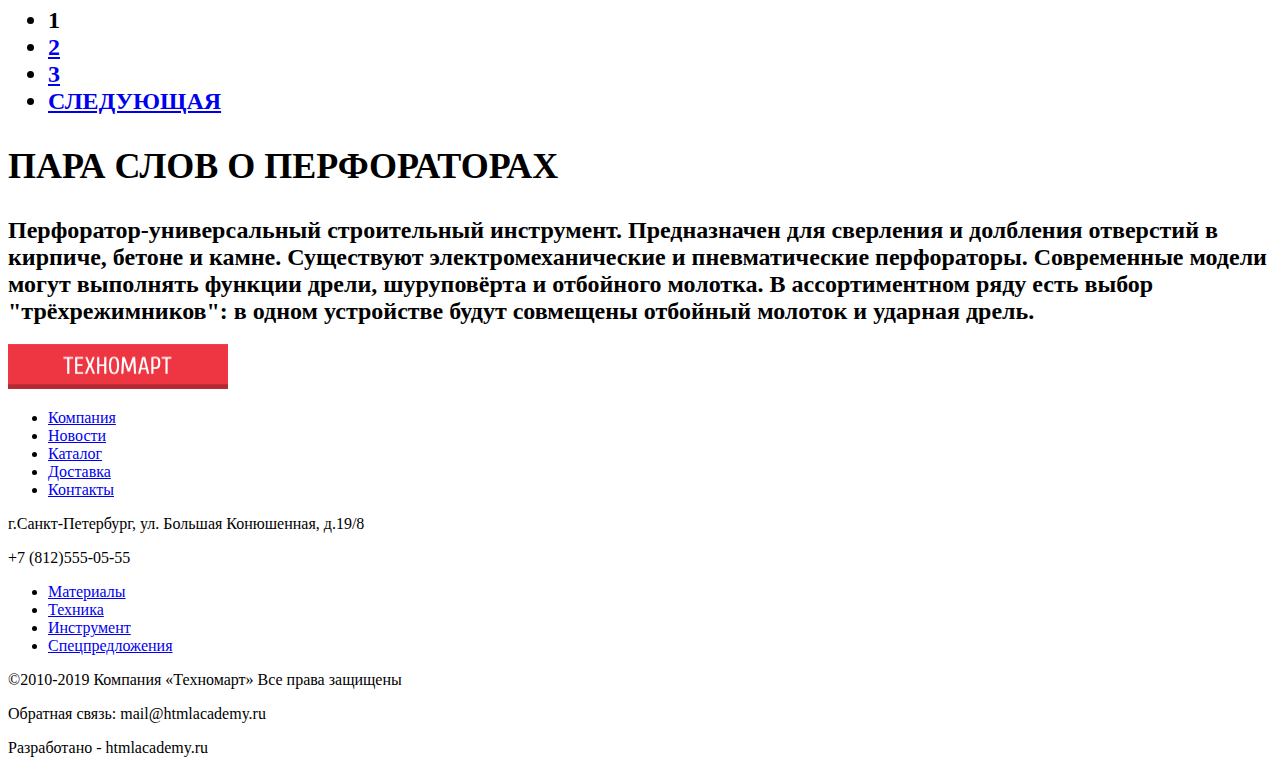
==== commit da975b39: "Update technomart-catalog.html" ====
--- a/technomart-catalog.html
+++ b/technomart-catalog.html
@@ -5,13 +5,37 @@
     <title>HTML Academy: Техномарт каталог</title>
 	<meta name="description" content="" />
 	<meta name="keywords" content="" />
+	<link href="css/normalize.css" rel="stylesheet">
+	<link rel="stylesheet" href="css/style.css" type="text/css"/>
+	<link href="https://fonts.googleapis.com/css?family=Cuprum:400i|PT+Sans|PT+Sans+Caption|PT+Sans+Narrow&display=swap" rel="stylesheet">
   </head>
   <body>
 		<header class="main-header">
-			<!-- вставляем logo Техномарт -->
-			<a class="logo-head" href="index.html">
+			<div class="ribbon-wraper">
+			 <div class="head-logo-wrap"  tabindex="0">
+			  <!-- вставляем logo Техномарт -->
+			  <a class="logo-head" href="#page_one_head" name="page_one_head">
 				<img src="img/technomart_logo_btn.png" height="45" width="220" alt="Техномарт" title="Логотип магазина">
-			</a>
+			  </a>
+			 </div>
+			 <!-- здесь вставлена форма поиска + ссылки на закладки, корзину и оформление -->
+			 <div class="header-tools">
+				<form class="header-search" action="/echo" method="get">
+					<!-- ставим фоном увеличительное стекло  -->
+					<label class="look-for-lable" for="look-for">Поиск :</label>
+					<input class="search-window" type="search" id="look-for" placeholder="" title="Поле поиска">
+				</form>
+				<!-- ссылки на другие инструменты в header  -->
+				<ul>
+				  <!-- ставим фоном закладку  -->
+				  <li><a class="bookmark-lable" href="bookmarks.html" title="Закладки" alt="Закладки">Закладки :0</a></li>
+				  <!-- ставим фоном тележку пустую  -->
+				  <li><a class="header-cart" href="your_basket.htm" alt="Корзина" title="Корзина">Корзина :10 </a></li>
+				  <!-- здесь вставляем элемент-ссылку на оформление заказа  -->
+				  <li><a class="head-purchase-order" href="purchase_order.html" title="Оформить заказ" alt="Оформить заказ" >Оформить заказ</a></li>
+				</ul>
+			 </div>
+			</div>
 				<!-- вставляем слоган-заглавие -->
 				<h1 class="header-slogan">
 					 Интернет-магазин
@@ -23,14 +47,6 @@
 					<p class="top-phone-number">+7 (812)555-05-55</p>
 					<p class="head-address">г.Санкт-Петербург, ул. Большая Конюшенная, д.19/8</p>
 				  </div>
-				  <!-- здесь будут вставлены формы поиска, закладок, корзины -->
-				  <div class="header-forms">
-					<!--
-					  <form class="header-search"></form>
-					  <form class="header-bookmark"></form>
-					  <form class="header-basket"></form>
-					-->
-				  </div>
 				  <!-- здесь будут вставлены элементы входа пользователя и его регистрации -->
 				  <div class="user-fields">
 						<fieldset>
@@ -41,18 +57,20 @@
 						<li><a class="my-personal-directory" href="#">Личный кабинет</a></li>
 					</ul>
 				  </div>
-				<!-- вставляем navigation panel -->
-				<nav class="header-nav">
-					<ul class="top-nav">
-					  <li><a href="index.html">Главная</a></li>
-					  <li><a href="about_company.html">Компания</a></li>
-					  <li><a href="catalog.html">Каталог</a></li>
-					  <li><a href="news.html">Новости</a></li>
-					  <li><a href="special_offer.html">Спецпредложения</a></li>
-					  <li><a href="delivery.html">Доставка</a></li>
-					  <li><a href="contacts.html">Контакты</a></li>
-					</ul>
-				</nav>
+			<div class="navigation-wraper">
+			  <!-- вставляем navigation panel -->
+			  <nav class="header-nav">
+				<ul class="top-nav">
+					<li><a href="index.html">Главная</a></li>
+					<li><a href="about_company.html">Компания</a></li>
+					<li><a href="catalog.html">Каталог</a></li>
+					<li><a href="news.html">Новости</a></li>
+					<li><a href="special_offer.html">Спецпредложения</a></li>
+					<li><a href="delivery.html">Доставка</a></li>
+					<li><a href="contacts.html">Контакты</a></li>
+				</ul>
+			  </nav>
+			</div>
 		</header>
 		<main class="store-catalog">
 			<div class="catalog-nav">
@@ -282,11 +300,16 @@
 			&#x000A9;2010-2019 Компания &laquo;Техномарт&raquo;
 			Все права защищены
 			</p>
-			  <ul>
-				 <li><a class="social-btn" href="http://vk.com/" title="В Контакте"><img src="img/icon_vk.svg" alt="В Контакте"></a></li>
-				 <li><a class="social-btn" href="https://www.facebook.com/" title="Facebook"><img src="img/icon_fb.svg" alt="Facebook"></a></li>
-				 <li><a class="social-btn" href="https://www.instagram.com/" title="Instagram"><img src="img/icon_insta.svg" alt="Instagram"></a></li>
-			  </ul>
+			<div class="social-nav-wrap">
+			  <nav class="social-nav">
+				 <!-- ставим стилями фоном иконку "В Контакте" -->
+				 <a class="social-btn" href="http://vk.com/" alt="В Контакте" title="В Контакте" aria-label="В Контакте"></a>
+				  <!-- ставим стилями фоном иконку "Facebook" -->
+				 <a class="social-btn" href="https://www.facebook.com/"  alt="Facebook" title="Facebook" aria-label="Facebook"></a>
+				 <!-- ставим стилями фоном иконку "Instagram" -->
+				 <a class="social-btn" href="https://www.instagram.com/" alt="Instagram" title="Instagram" aria-label="Instagram"></a>
+			  </nav>
+			</div>
 			<p class="bottom-E-Mail">
 			Обратная связь:
 			mail@htmlacademy.ru
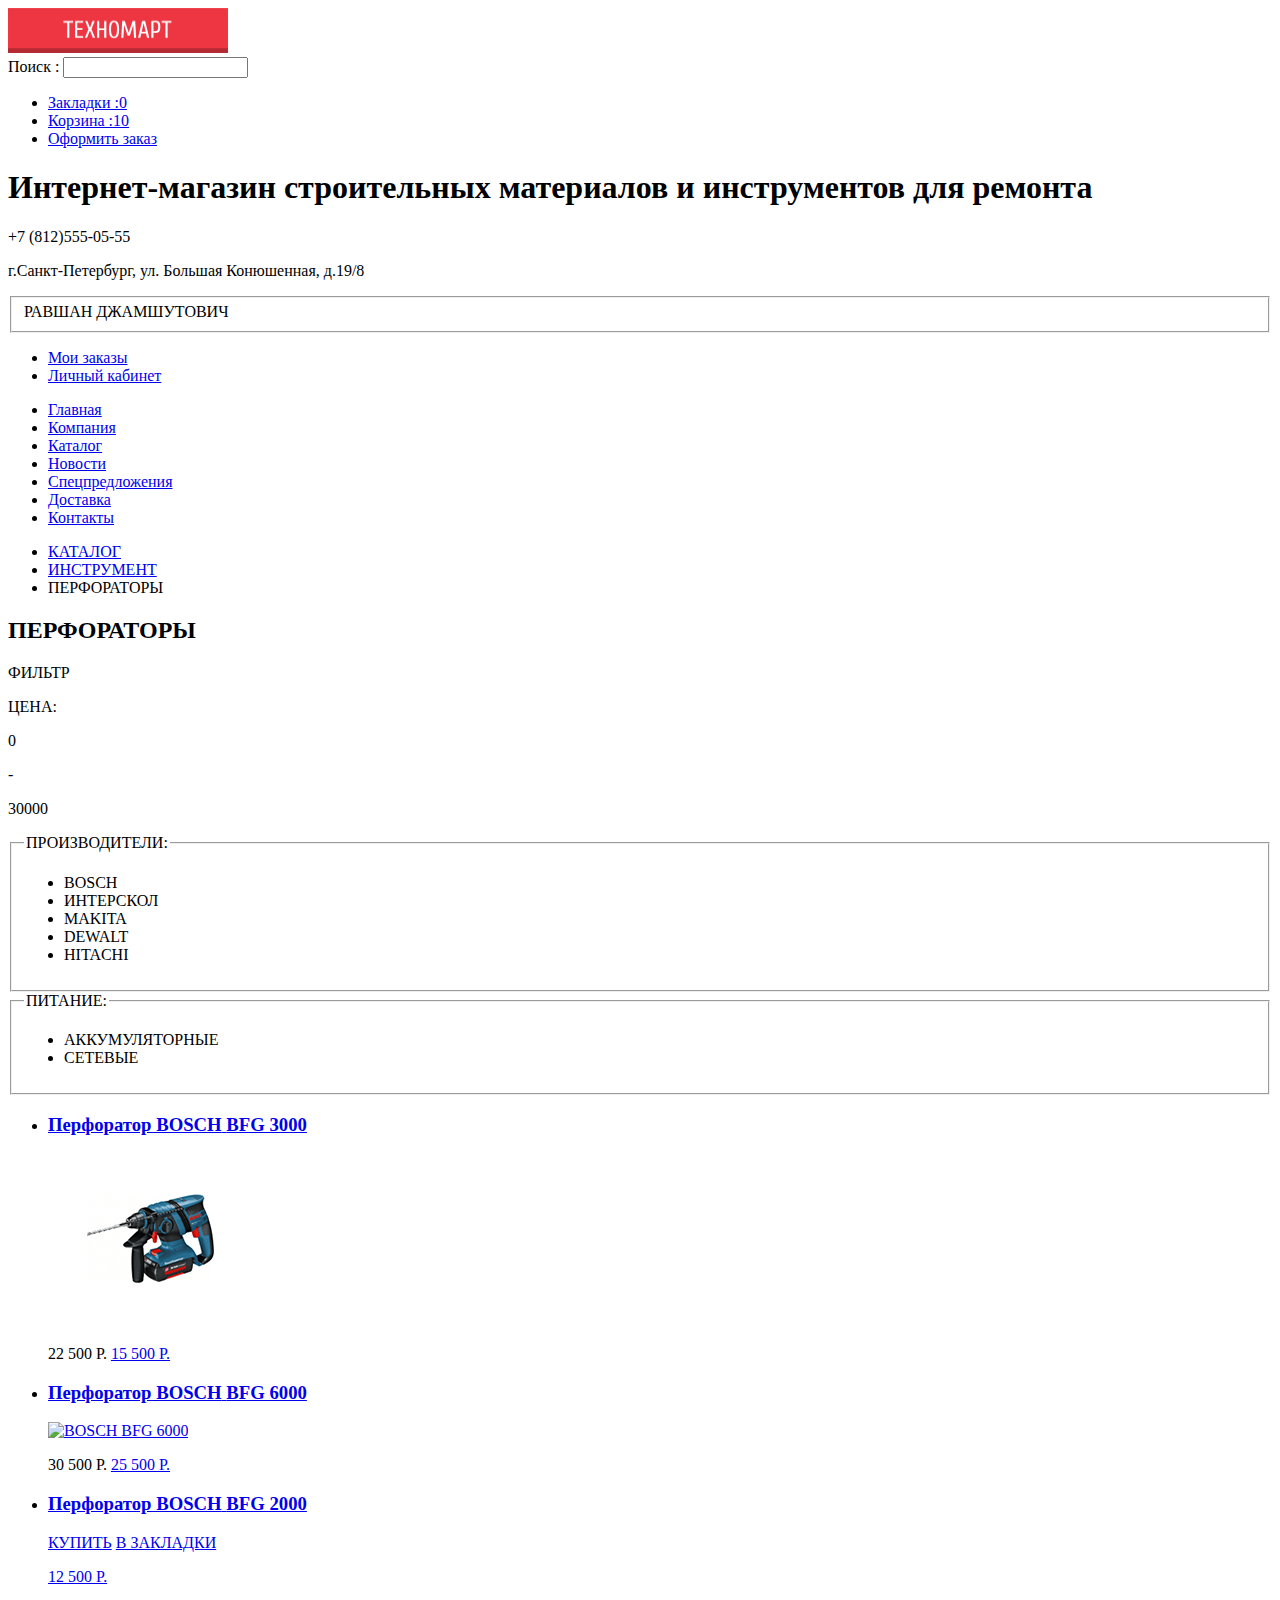
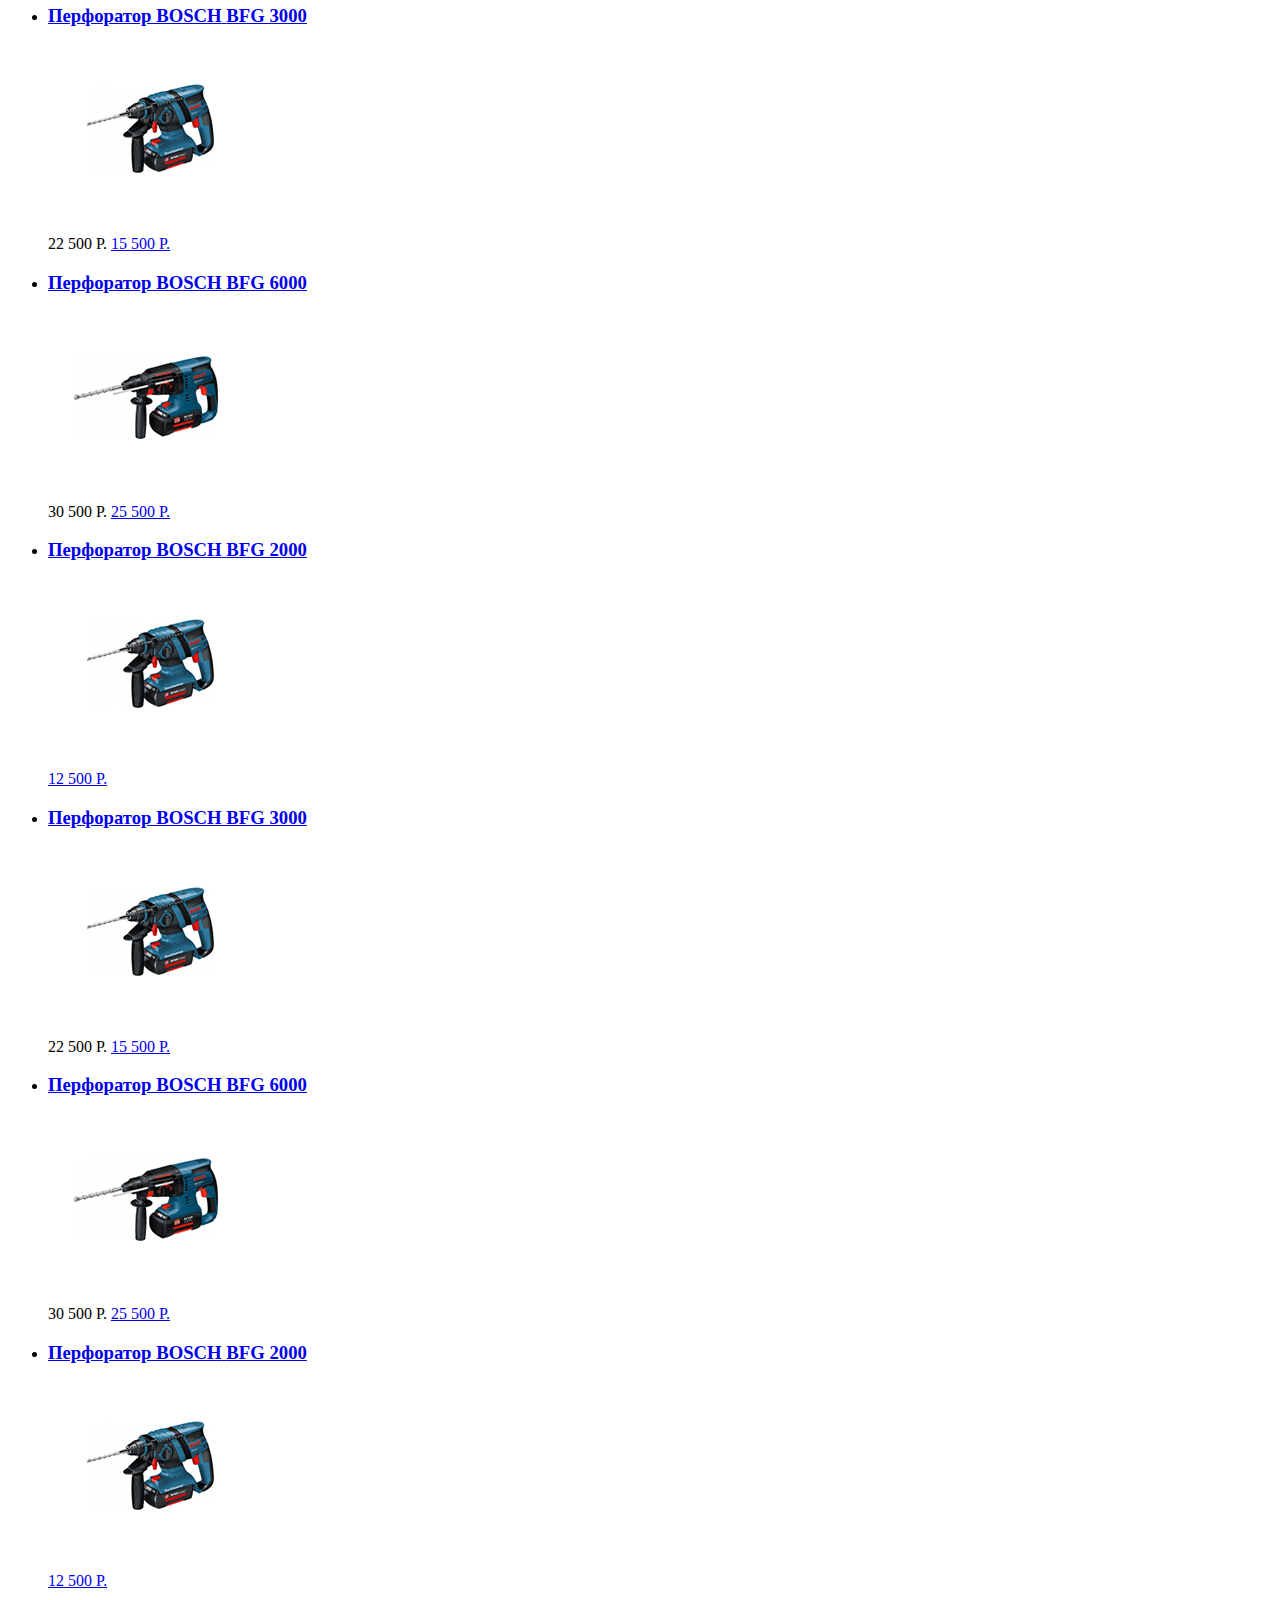
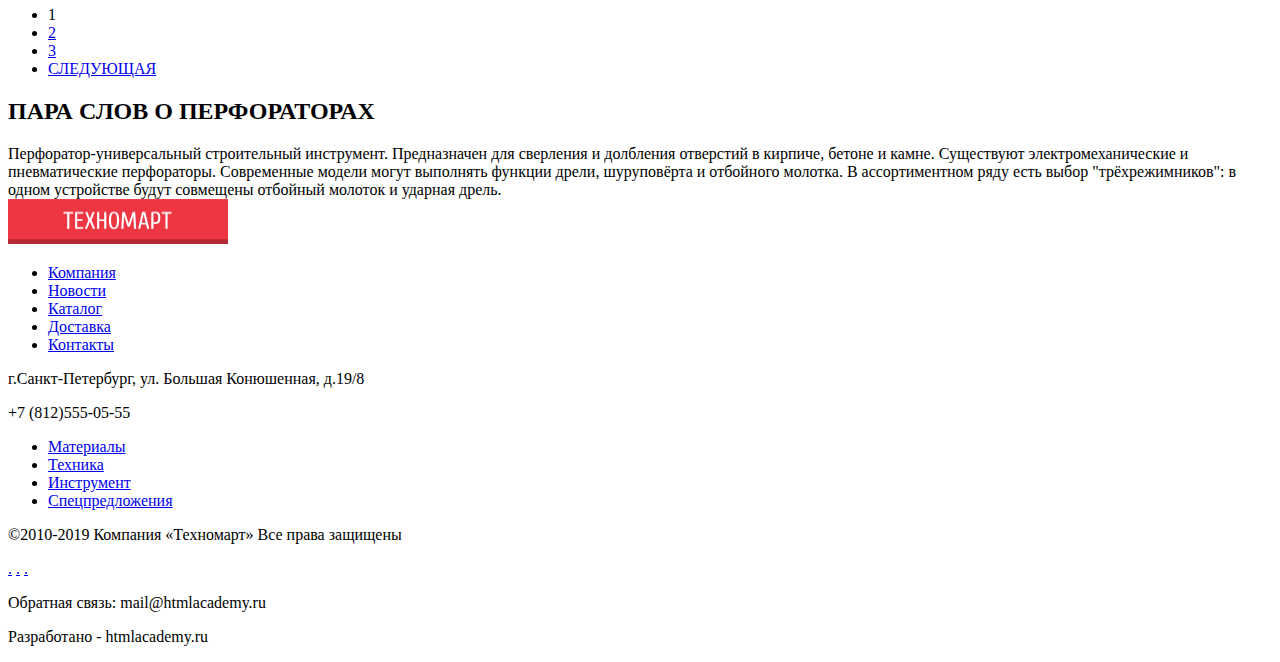
==== commit fa97d1a0: "Update technomart-catalog.html" ====
--- a/technomart-catalog.html
+++ b/technomart-catalog.html
@@ -80,10 +80,46 @@
 					 <li class="link-to-hammer-drill">ПЕРФОРАТОРЫ</li>
 				</ul>
 			</div>
-			<h2 class="hammer-drill-h2" title="ПЕРФОРАТОРЫ">ПЕРФОРАТОРЫ</ h2>
-		  <section class="filters">
+			<h2 class="hammer-drill-h2" title="ПЕРФОРАТОРЫ">ПЕРФОРАТОРЫ</h2>
+		  		    
 			<!-- Здесь вставлена форма ФИЛЬТРЫ -->
+		  <section class="filter-section">
+			<p class="filter-sign">
+			 ФИЛЬТР
+			</p>
+			<p class="price-sign">
+			 ЦЕНА:
+			</p>
+			<!-- Тут вставляестя интерактивный элемент выбора цены -->
+			<div class="choose-the-price">
+				<!-- пока не нашёл как сделать правильно -->
+			</div>
+			<div class="from-to-choose">
+			 <p class="number-0">0</p>
+			 <p class="dash"> - </p>
+			 <p class="number-30000">30000</p>
+			</div>
+			<form class="chkbox-filter" action="https://echo.htmlacademy.ru" method="get"></form>
+			<fieldset>
+				<legend>ПРОИЗВОДИТЕЛИ:</legend>
+				<ul>
+				  <!-- тут либо делаем нормальные формы, либо CSS'ом ставим фоном checkbox'ы с галками и без  -->
+				  <li><a class="bosch-filter" alt="choose BOSCH" title="выбираем BOSCH">BOSCH</a></li>
+				  <li><a class="interskol-filter" alt="choose Interskol " title="выбираем ИНТЕРСКОЛ">ИНТЕРСКОЛ</a></li>
+				  <li><a class="makita-filter" alt="choose MAKITA" title="выбираем MAKITA">MAKITA</a></li>
+				  <li><a class="dewalt-filter" alt="choose DEWALT" title="выбираем DEWALT">DEWALT</a></li>
+				  <li><a class="hitachi-filter" alt="choose HITACHI" title="выбираем HITACHI">HITACHI</a></li>
+				</ul>
+			</fieldset>
+			<fieldset>
+				<legend>ПИТАНИЕ:</legend>
+				<ul>
+				  <li><a class="circle-on-filter" alt="choose with battery" title="Аккумуляторные" />АККУМУЛЯТОРНЫЕ</a></li>
+				  <li><a class="circle-off-filter" alt="choose without battery" title="Сетевые" />СЕТЕВЫЕ</a></li>
+				</ul>
+			</fieldset>
 		  </section>
+		  
 			<!-- Карточки товаров-->
 		  <section class="hammer-drills">
 			<ul class="hammer-drills-bosch-list">
@@ -303,11 +339,11 @@
 			<div class="social-nav-wrap">
 			  <nav class="social-nav">
 				 <!-- ставим стилями фоном иконку "В Контакте" -->
-				 <a class="social-btn" href="http://vk.com/" alt="В Контакте" title="В Контакте" aria-label="В Контакте"></a>
+				 <a class="social-btn" href="http://vk.com/" alt="В Контакте" title="В Контакте">.</a>
 				  <!-- ставим стилями фоном иконку "Facebook" -->
-				 <a class="social-btn" href="https://www.facebook.com/"  alt="Facebook" title="Facebook" aria-label="Facebook"></a>
+				 <a class="social-btn" href="https://www.facebook.com/"  alt="Facebook" title="Facebook">.</a>
 				 <!-- ставим стилями фоном иконку "Instagram" -->
-				 <a class="social-btn" href="https://www.instagram.com/" alt="Instagram" title="Instagram" aria-label="Instagram"></a>
+				 <a class="social-btn" href="https://www.instagram.com/" alt="Instagram" title="Instagram">.</a>
 			  </nav>
 			</div>
 			<p class="bottom-E-Mail">
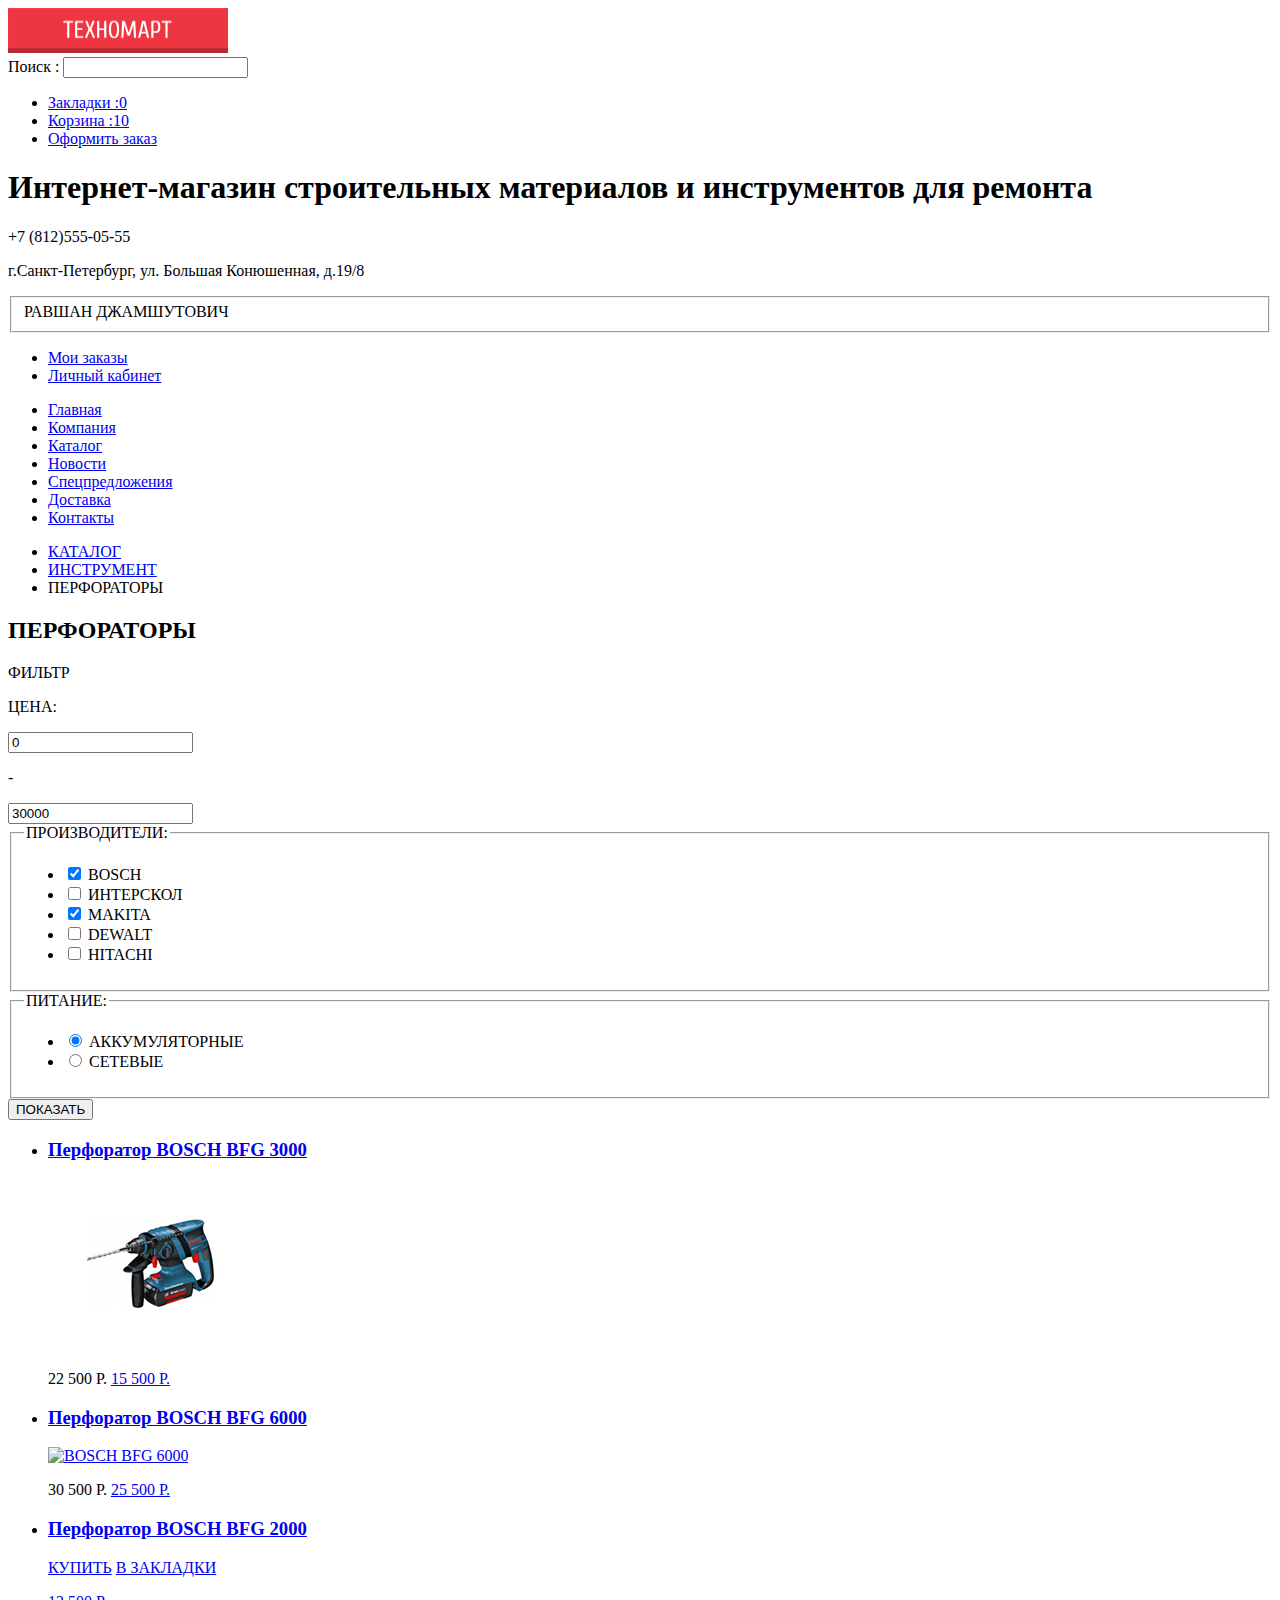
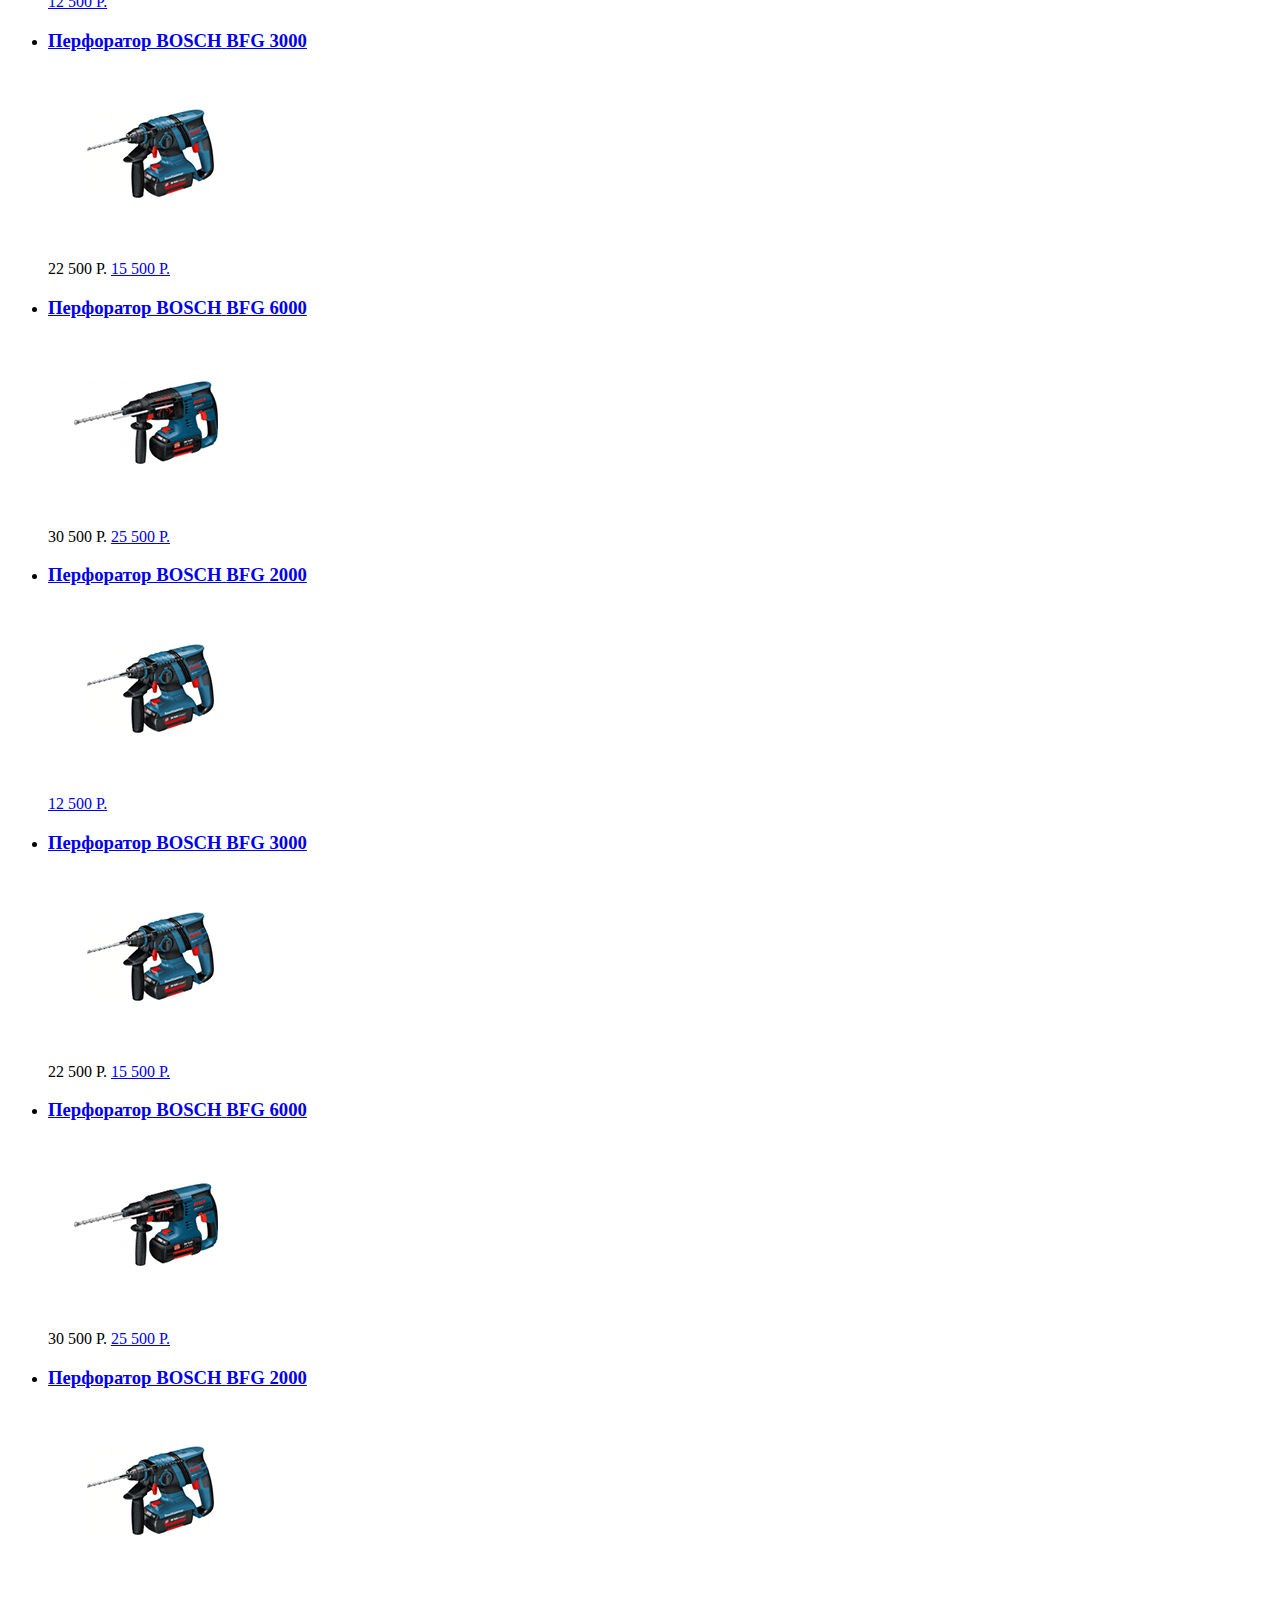
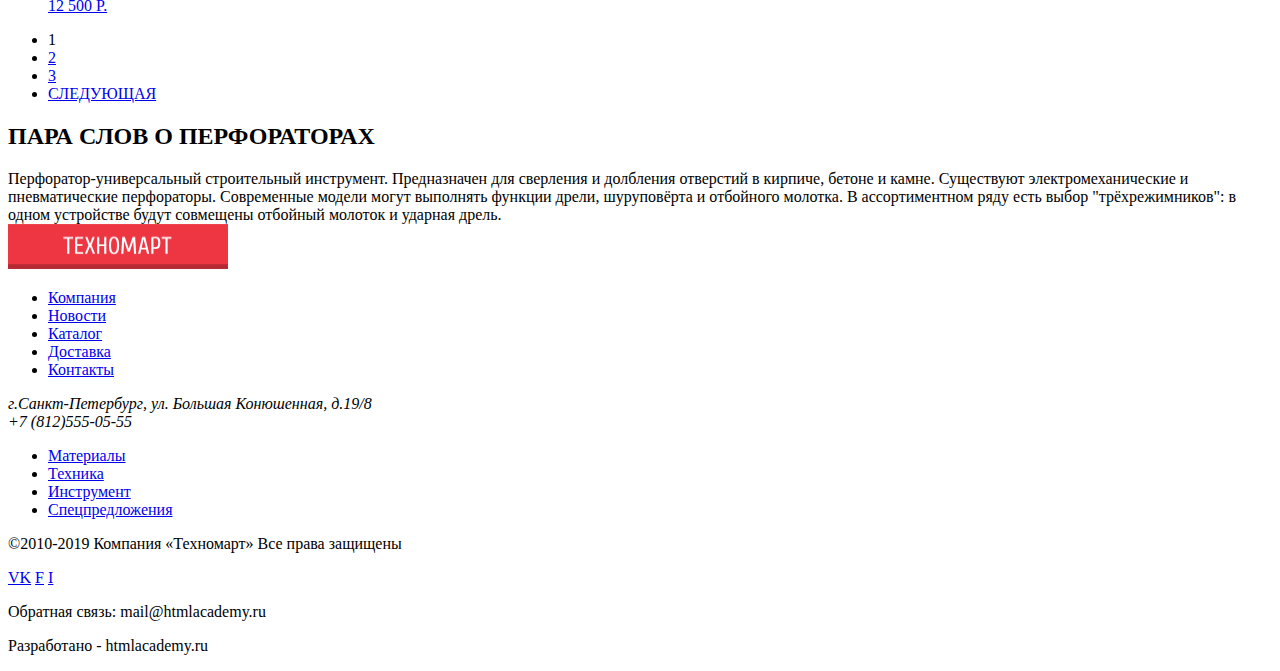
==== commit 2a49cf82: "Update technomart-catalog.html" ====
--- a/technomart-catalog.html
+++ b/technomart-catalog.html
@@ -12,9 +12,9 @@
   <body>
 		<header class="main-header">
 			<div class="ribbon-wraper">
-			 <div class="head-logo-wrap"  tabindex="0">
+			 <div class="header-logo-wrap"  tabindex="0">
 			  <!-- вставляем logo Техномарт -->
-			  <a class="logo-head" href="#page_one_head" name="page_one_head">
+			  <a class="logo-head" href="index.html">
 				<img src="img/technomart_logo_btn.png" height="45" width="220" alt="Техномарт" title="Логотип магазина">
 			  </a>
 			 </div>
@@ -90,34 +90,58 @@
 			<p class="price-sign">
 			 ЦЕНА:
 			</p>
+			<form class="chkbox-radio-filter" action="https://echo.htmlacademy.ru" method="get">
 			<!-- Тут вставляестя интерактивный элемент выбора цены -->
-			<div class="choose-the-price">
-				<!-- пока не нашёл как сделать правильно -->
-			</div>
-			<div class="from-to-choose">
-			 <p class="number-0">0</p>
-			 <p class="dash"> - </p>
-			 <p class="number-30000">30000</p>
-			</div>
-			<form class="chkbox-filter" action="https://echo.htmlacademy.ru" method="get"></form>
+				<div class="price-chooser">
+					<!-- пока не нашёл как сделать правильно -->
+				</div>
+			<!-- Тут поля выбора цены -->
+				<div class="choose-the-price">
+					<input class="minimum-cost" type="text" name="min-price" value="0" maxlength="10">
+					<p>-</p>
+					<input class="maximum-cost" type="text" name="max-price" value="30000" maxlength="10">
+				</div>
 			<fieldset>
 				<legend>ПРОИЗВОДИТЕЛИ:</legend>
 				<ul>
-				  <!-- тут либо делаем нормальные формы, либо CSS'ом ставим фоном checkbox'ы с галками и без  -->
-				  <li><a class="bosch-filter" alt="choose BOSCH" title="выбираем BOSCH">BOSCH</a></li>
-				  <li><a class="interskol-filter" alt="choose Interskol " title="выбираем ИНТЕРСКОЛ">ИНТЕРСКОЛ</a></li>
-				  <li><a class="makita-filter" alt="choose MAKITA" title="выбираем MAKITA">MAKITA</a></li>
-				  <li><a class="dewalt-filter" alt="choose DEWALT" title="выбираем DEWALT">DEWALT</a></li>
-				  <li><a class="hitachi-filter" alt="choose HITACHI" title="выбираем HITACHI">HITACHI</a></li>
+				  <!-- тут делаем нормальные формы,  CSS'ом ставим фоном checkbox'ы с галками и без  -->
+				  <li>
+					<input type="checkbox" name="producer" id="bosch-filter" value="bosch" checked>
+					<label for="bosch-filter">BOSCH</label>
+				  </li>
+				  <li>
+					<input type="checkbox" name="producer" id="interskol-filter" value="interskol">
+					<label for="interskol-filter">ИНТЕРСКОЛ</label>
+				  </li>
+				  <li>
+					<input type="checkbox" name="producer" id="makita-filter" value="makita" checked>
+					<label for="makita-filter">MAKITA</label>
+				  </li>
+				  <li>
+					<input type="checkbox" name="producer" id="dewalt-filter" value="dewalt">
+					<label for="dewalt-filter">DEWALT</label>
+				  </li>
+				  <li>
+					<input type="checkbox" name="producer" id="hitachi-filter" value="hitachi">
+					<label for="hitachi-filter">HITACHI</label>
+				  </li>
 				</ul>
 			</fieldset>
 			<fieldset>
 				<legend>ПИТАНИЕ:</legend>
 				<ul>
-				  <li><a class="circle-on-filter" alt="choose with battery" title="Аккумуляторные" />АККУМУЛЯТОРНЫЕ</a></li>
-				  <li><a class="circle-off-filter" alt="choose without battery" title="Сетевые" />СЕТЕВЫЕ</a></li>
+				  <li>
+					<input type="radio" name="power-type" id="accumulator" value="accumulator" checked>
+					<label for="accumulator">АККУМУЛЯТОРНЫЕ</label>
+				  </li>
+				  <li>
+					<input type="radio" name="power-type" id="wire-powered" value="wire_powered">
+					<label for="wire-powered">СЕТЕВЫЕ</label>
+				  </li>
 				</ul>
 			</fieldset>
+			<button class="filter-btn" type="submit">ПОКАЗАТЬ</button>
+			</form>
 		  </section>
 		  
 			<!-- Карточки товаров-->
@@ -304,10 +328,12 @@
 		  </section>
 		</main>
 		<footer class="main-footer">
-			<!-- вставляем logo Техномарт -->
-			<a class="logo-bottom" href="index.html">
-				<img src="img/technomart_logo_btn.png" height="45" width="220" alt="Техномарт" title="Логотип магазина">
-			</a>
+			<div class="footer-logo-wrap">
+				<!-- вставляем logo Техномарт -->
+				<a class="logo-bottom" href="index.html">
+					<img src="img/technomart_logo_btn.png" height="45" width="220" alt="Техномарт" title="Логотип магазина">
+				</a>
+			</div>
 			<!-- вставляем первую нижнюю панель навигации -->
 			<nav class="footer-nav-one">
 				<ul class="bottom-nav-one">
@@ -320,8 +346,10 @@
 			</nav>
 			<!-- вставляем контакты нижнего колонтитула -->
 			<div class="bottom-contacts">
-				<p class="bottom-address">г.Санкт-Петербург, ул. Большая Конюшенная, д.19/8</p>
-				<p class="bottom-phone-number">+7 (812)555-05-55</p>
+				<address class="bottom-address">
+				г.Санкт-Петербург, ул. Большая Конюшенная, д.19/8<br>
+				+7 (812)555-05-55
+				</address>
 			</div>
 			<!-- вставляем вторую нижнюю панель навигации -->  
 			<nav class="footer-nav-two">
@@ -339,11 +367,11 @@
 			<div class="social-nav-wrap">
 			  <nav class="social-nav">
 				 <!-- ставим стилями фоном иконку "В Контакте" -->
-				 <a class="social-btn" href="http://vk.com/" alt="В Контакте" title="В Контакте">.</a>
+				 <a class="social-btn" href="http://vk.com/" alt="В Контакте" title="В Контакте">VK</a>
 				  <!-- ставим стилями фоном иконку "Facebook" -->
-				 <a class="social-btn" href="https://www.facebook.com/"  alt="Facebook" title="Facebook">.</a>
+				 <a class="social-btn" href="https://www.facebook.com/"  alt="Facebook" title="Facebook">F</a>
 				 <!-- ставим стилями фоном иконку "Instagram" -->
-				 <a class="social-btn" href="https://www.instagram.com/" alt="Instagram" title="Instagram">.</a>
+				 <a class="social-btn" href="https://www.instagram.com/" alt="Instagram" title="Instagram">I</a>
 			  </nav>
 			</div>
 			<p class="bottom-E-Mail">
